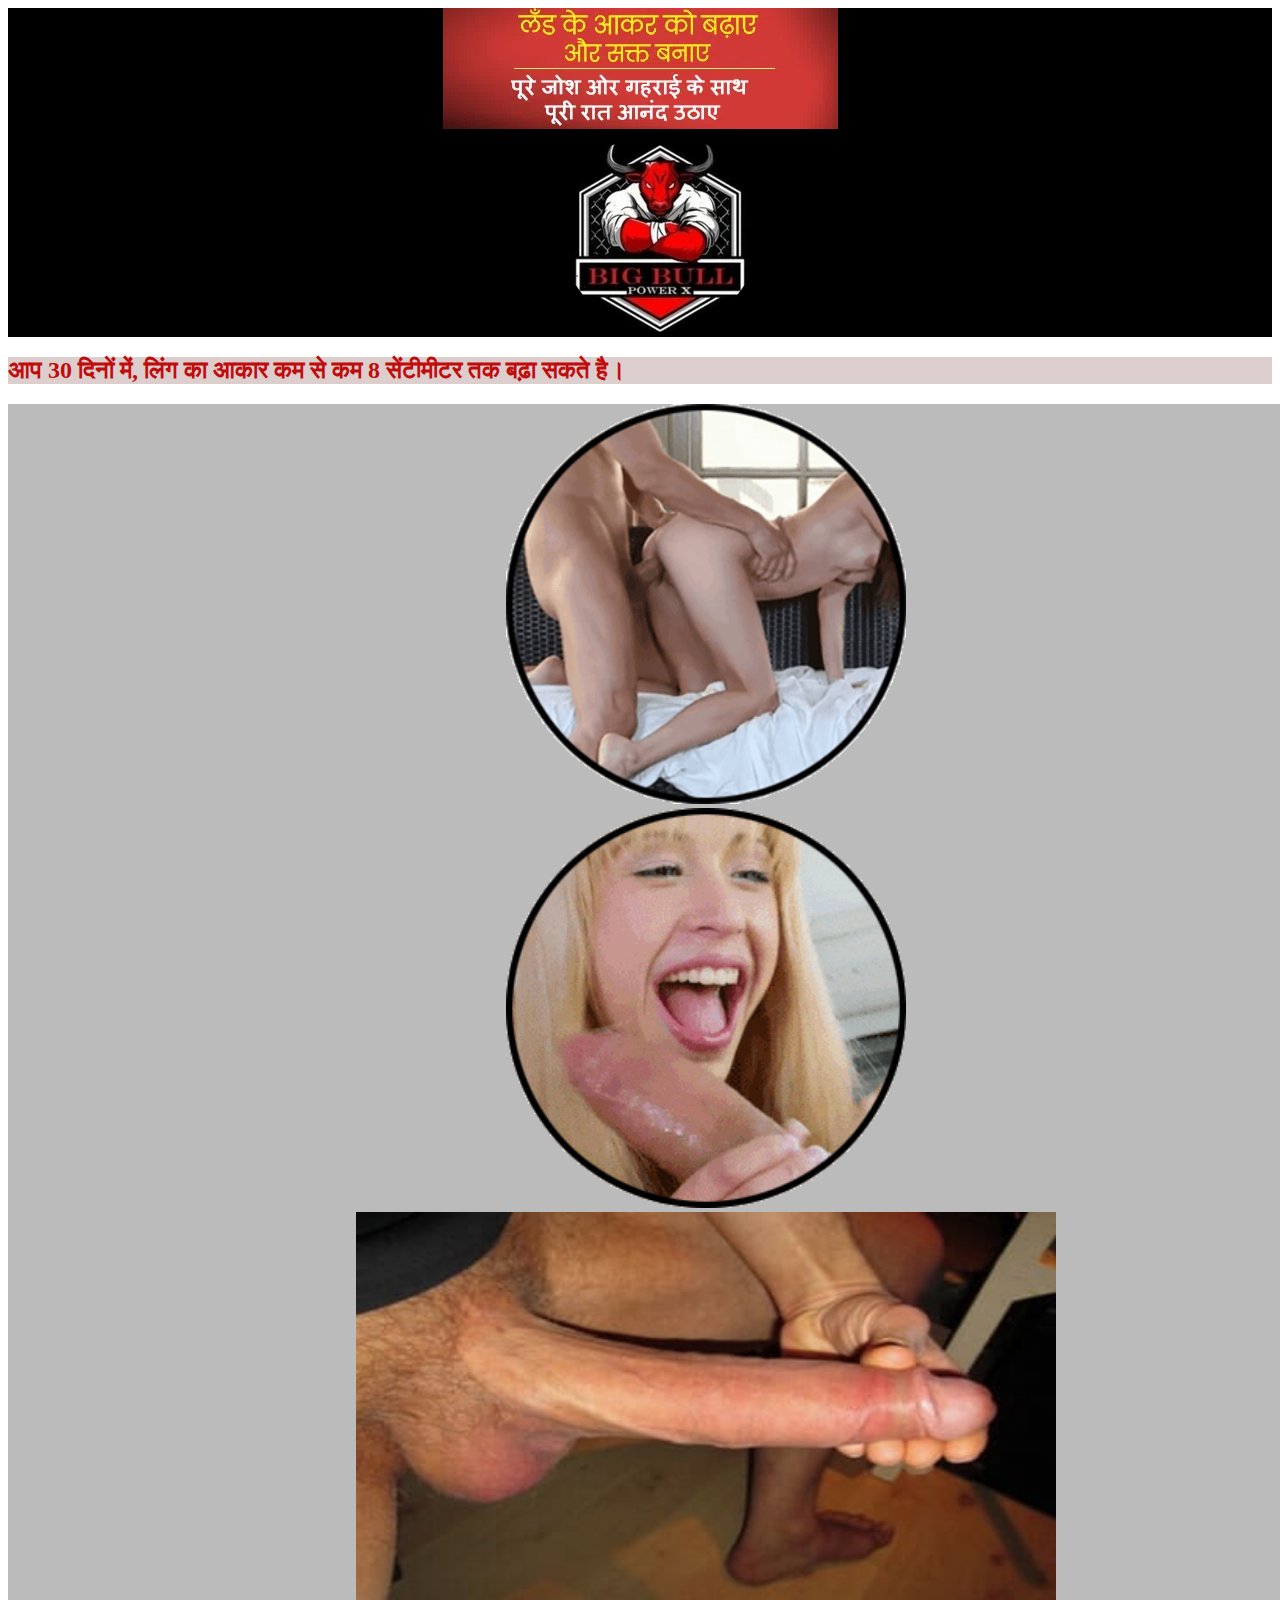
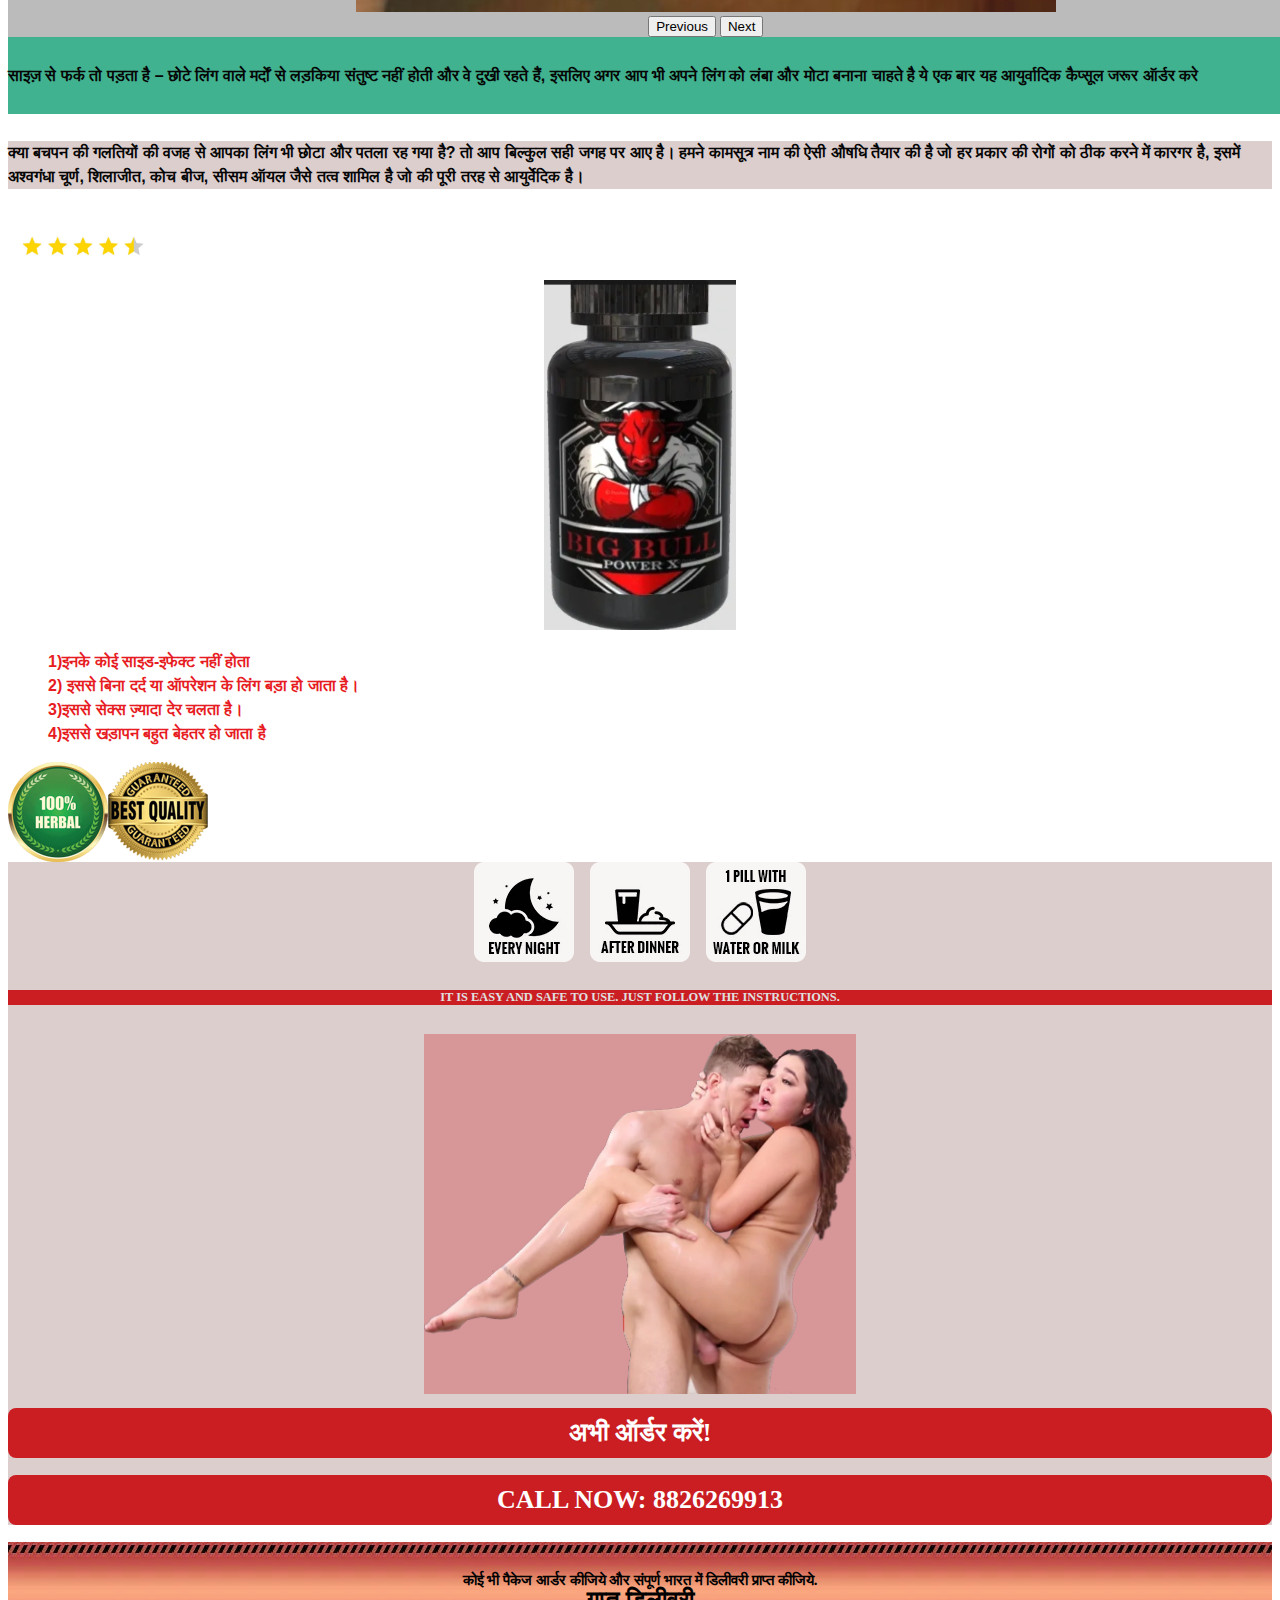
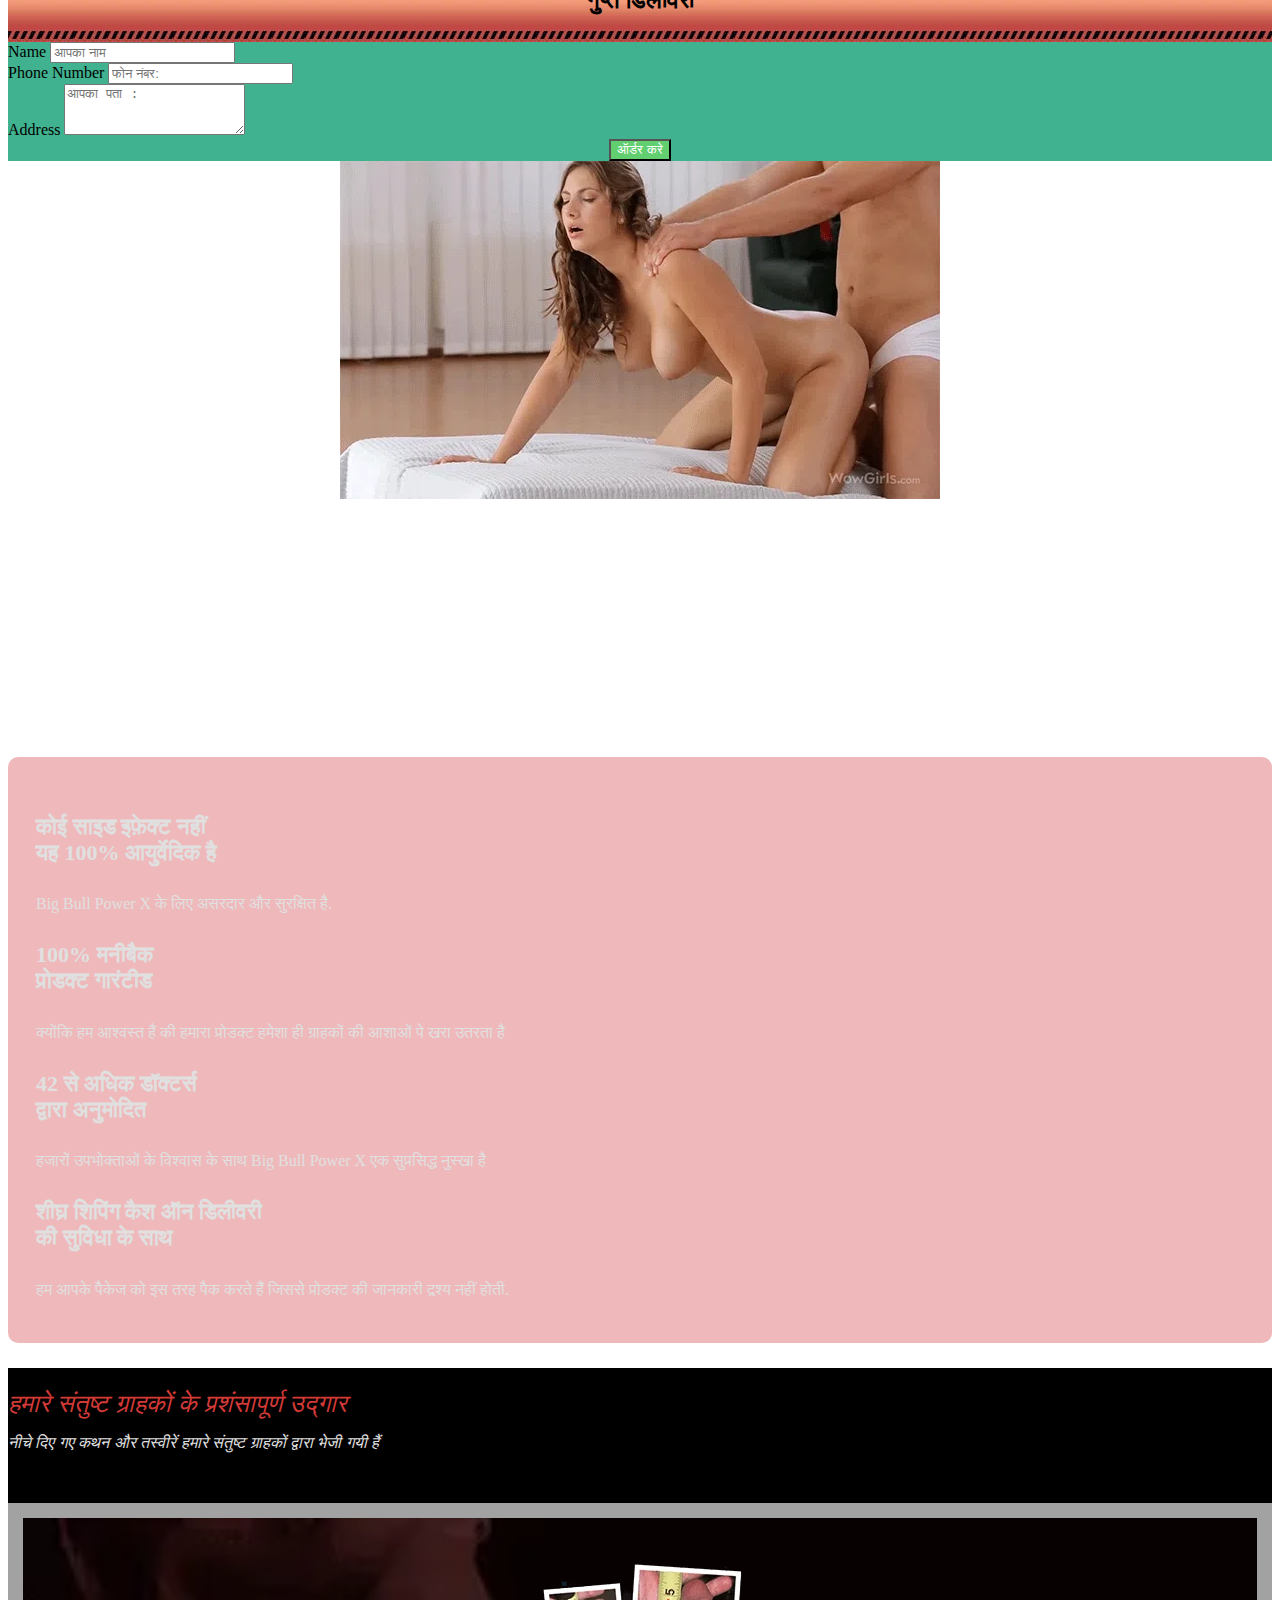
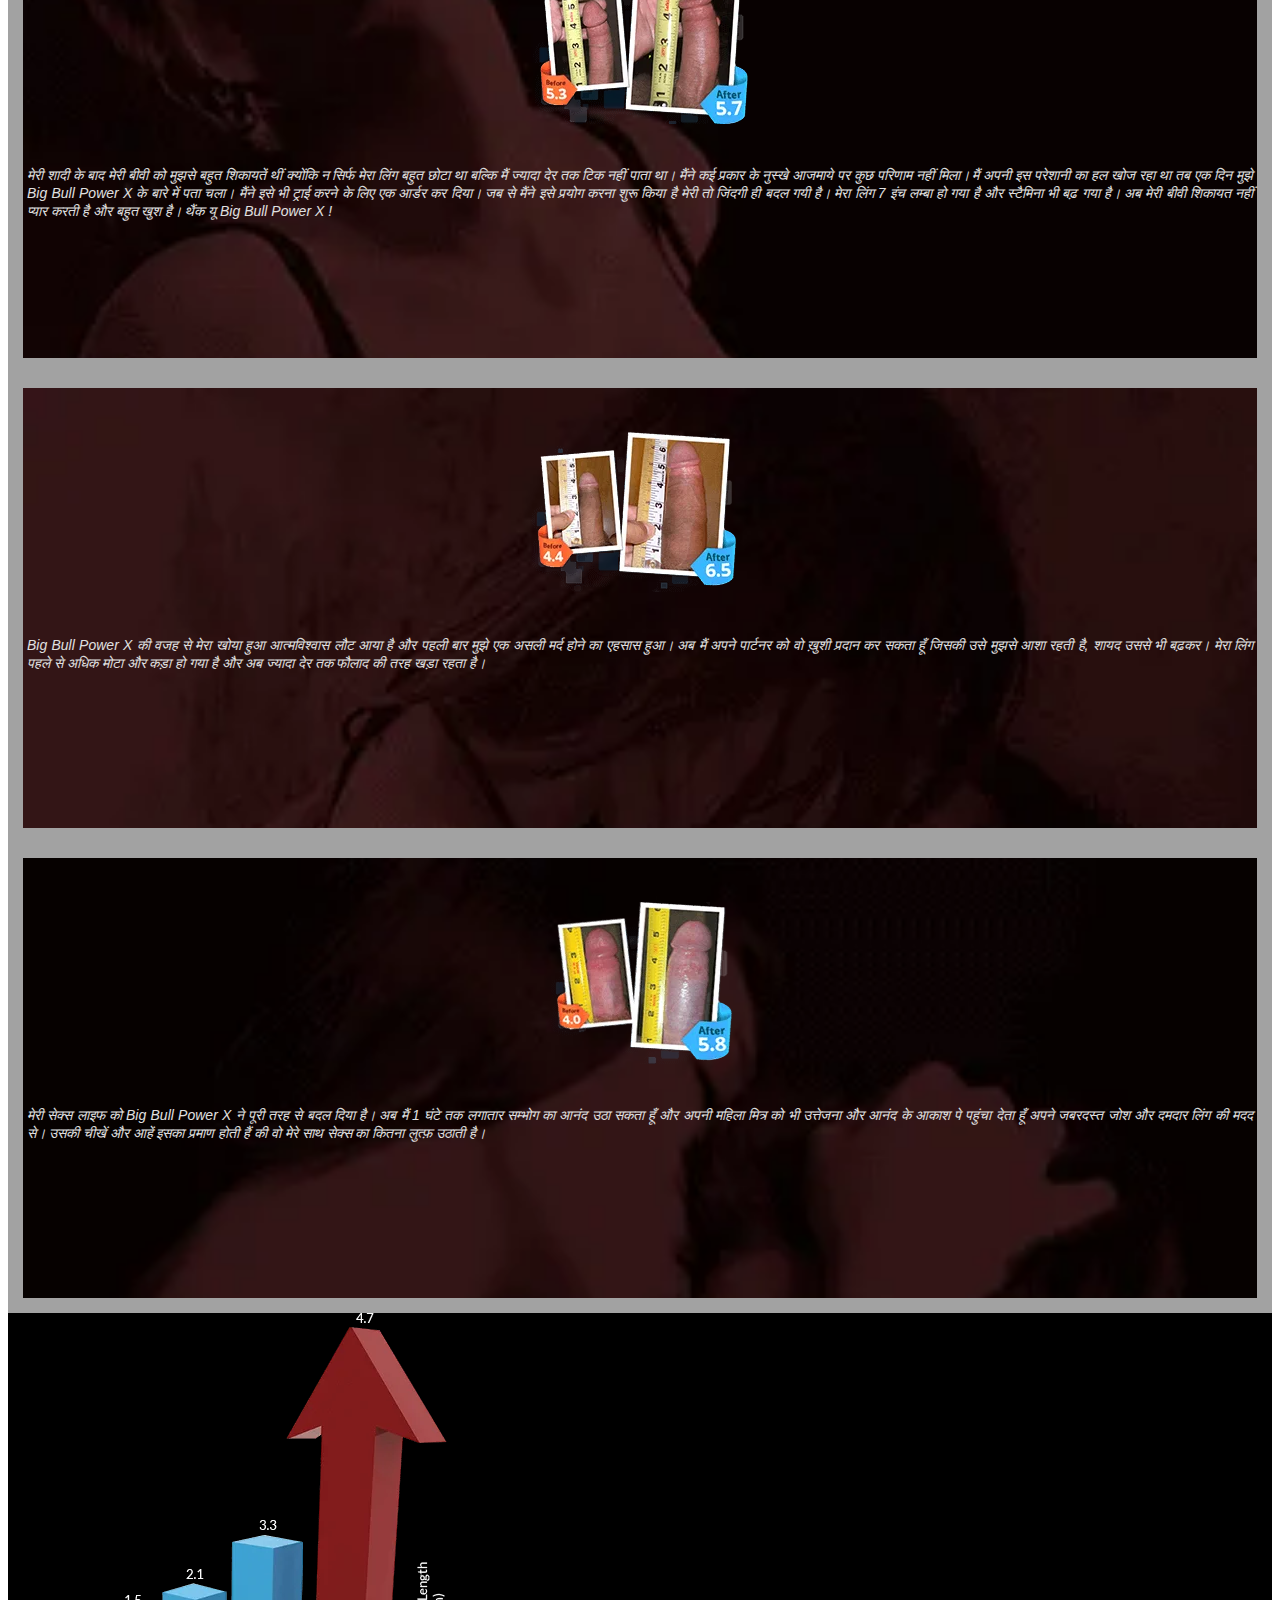
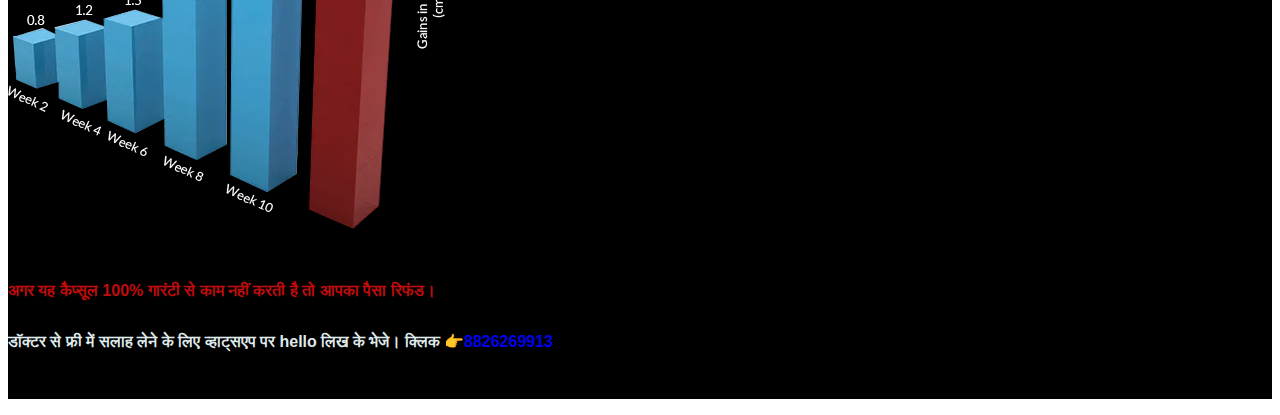
==== index.html @ 52a937db "commit" ====
<!DOCTYPE html>
<html lang="en">
<head>  
    <meta charset="UTF-8">
    <meta name="viewport" content="width=device-width, initial-scale=1.0">
    <title> Big Bull Power X</title>
    <link rel="icon" type="image/x-icon" href="img/bigbullheader.webp">
    <link href="https://cdn.jsdelivr.net/npm/bootstrap@5.3.2/dist/css/bootstrap.min.css" rel="stylesheet" integrity="sha384-T3c6CoIi6uLrA9TneNEoa7RxnatzjcDSCmG1MXxSR1GAsXEV/Dwwykc2MPK8M2HN" crossorigin="anonymous">
    <link rel="stylesheet" href="css/style.css">
</head>
<body class="bg-dark">
    <div align="center" class="dark-bg">
      <div class="row">
        <div class="container pb-3">
          <img src="img/gif-img.webp" class="img-fluid" alt="Big Bull X">
        </div>
        <div>
          <a href="component/thank-you.html"><img src="img/bigbullheader.webp" class="img-fluid" alt="Big Bull X"></a>

        </div>
      </div>
    </div>

    <div class="slide-bg-color2 pt-4">
      <div class="container">
          <div class="">
              <div class="">
                    

                      <div class="pb-3">
                        <h2 style="font-weight: bold;  color:#C00C0C;">आप 30 दिनों में, लिंग का आकार कम से कम 8 सेंटीमीटर तक बढ़ा सकते है।</h2>
                      </div>
                      
                    </div>
              </div>
          </div>
      </div>
  </div>


    <div></div>

    <div class=" slide-bg-color pb-3 js" align="center">
        <div class="container pe-5 pb-3 m-view js">
            <div class="container m-view js">
                <div class="container m-view js" align="center">
                    <div id="carouselExampleAutoplaying" class="carousel slide js container" data-bs-ride="carousel" style="background-color: rgb(187 187 187)">
                        <div class="carousel-inner" >
                          <div class="carousel-item active " align="center">
                            <img  style="background-color: rgb(187 187 187)" class="slider-width" src="img/gif1.gif" class="d-block w-100" alt="...">
                          </div>
                          <div class="carousel-item" align="center">
                            <img style="background-color: rgb(187 187 187)" class="slider-width" src="img/gif2.gif" class="d-block w-100" alt="..."  >
                          </div >
                          <div class="carousel-item" align="center">
                            <img style="background-color: rgb(187 187 187)" class="slider-width" src="img/comm01-1.jpg" class="d-block w-100" width="700px" alt="...">
                          </div>
                        </div>
                        <button class="carousel-control-prev" type="button" data-bs-target="#carouselExampleAutoplaying" data-bs-slide="prev">
                          <span class="carousel-control-prev-icon" aria-hidden="true"></span>
                          <span class="visually-hidden">Previous</span>
                        </button>
                        <button class="carousel-control-next" type="button" data-bs-target="#carouselExampleAutoplaying" data-bs-slide="next">
                          <span class="carousel-control-next-icon" aria-hidden="true"></span>
                          <span class="visually-hidden">Next</span>
                        </button>
                      </div>
                      <div class="container pt-3">
                        <h5 align="Left" class="font-default" style="font-weight: bold;">साइज़ से फर्क तो पड़ता है –  छोटे  लिंग वाले मर्दों से  लड़किया संतुष्ट नहीं होती और वे दुखी रहते हैं, इसलिए अगर आप भी अपने लिंग को लंबा और मोटा बनाना चाहते है ये एक बार यह आयुर्वादिक कैप्सूल जरूर ऑर्डर करे</h5>
                      </div>
                </div>
            </div>
        </div>
    </div>


    <div class="slide-bg-color2 pt-4">
        <div class="container me-5 pe-5 pb-3">
            <div class="container  ">
                <div class="container">
                      <div class="">
                        <h5 class="font-default" style="font-weight: bold;">

                            क्या बचपन की गलतियों की वजह से आपका लिंग भी छोटा और पतला रह गया है? तो आप बिल्कुल सही जगह पर आए है। हमने कामसूत्र नाम की ऐसी औषधि तैयार की है जो हर प्रकार की रोगों को ठीक करने में कारगर है, इसमें अश्वगंधा चूर्ण, शिलाजीत, कोच बीज, सीसम ऑयल जैसे तत्व शामिल है जो की पूरी तरह से आयुर्वेदिक है। 
                            </h5>
                      </div>
                </div>
            </div>
        </div>
    </div>

    <div>
        <div class="container">
            <img src="img/star45.jpg" height="60px" alt="">
            <div class="row ">
                <div class="col-sm-3" align="center">
                    <img src="img/BigBullx.png" alt="" height="350px">
                </div>
                <div class="col-sm-3">
                    <ul class="font-default1 pt-3">
                        <li>
                            1)इनके कोई साइड-इफेक्ट
                            
                               नहीं होता
                        </li>
                        <li>
                            2) इससे बिना दर्द या ऑपरेशन

                            के लिंग बड़ा हो जाता है। 
                        </li>
                        <li>
                            3)इससे सेक्स ज़्यादा देर

                            चलता है।
                        </li>
                        <li>
                            4)इससे खड़ापन बहुत बेहतर

                            हो जाता है
                        </li>
                    </ul>
                </div>
                <div class="col-sm-3 achievement">
                  <div class="achievement">
                    <img src="img/achievement1.png" alt="" width="100px" height="100px" sizes="(max-width:200px) 100vw, 200px">
                  </div>
                  <div class="achievement">
                    <img src="img/achievement2.png" alt="" width="100px" height="100px" sizes="(max-width:200px) 100vw, 200px">
                  </div>
                </div>
            </div>
        </div>
    </div>

    <div class="slide-bg-color2 pt-4">
      <div class="container">
          <div class="">
              <div class="">
                    <div class="" align="center">
                      <img class="pb-3" src="img/time-img.webp" alt="">
                      <div class="work-bg work-img" align="center">
                        <h6 class="pb-3 pt-3 m-0">It is easy and safe to use. Just follow the instructions.</h6>
                        <div class="">
                          <img class="img-width2" src="img/main-left-image-time.webp" alt="" height="360px">
                        </div>
                      </div>

                      <div class="">
                        <h1 class="order-css">
                          अभी ऑर्डर करें!
                        </h1>
                      </div>
                      <div class="pb-3 ">
                        <h1 class="order-css">
                          CAll Now: 8826269913
                        </h1>
                      </div>
                    </div>
              </div>
          </div>
      </div>
  </div>


  <div class="background-img">
    <div class="container">
        <div>
          <h2 class="order-desc">
              कोई भी पैकेज आर्डर कीजिये और संपूर्ण भारत में डिलीवरी प्राप्त कीजिये.
            <br>
            <span>गुप्त डिलीवरी</span>
          </h2>
        </div>
    </div>
</div>

    <div class="slide-bg-color">
        <div class="container pt-3 pb-3 ">
          <form method="POST" action="component/thank-you.html" onsubmit="sendEmail(); reset(); return false;">
            <div class="mb-3">
              <label for="exampleFormControlInput1" class="form-label">Name</label>
              <input type="text" class="form-control" id="name" placeholder="आपका नाम">
            </div>
            <div class="mb-3">
              <label for="exampleFormControlInput1" class="form-label">Phone Number</label>
              <input type="text" class="form-control" id="phone" placeholder="फोन नंबर:">
            </div>
            <div class="mb-3">
              <label for="exampleFormControlTextarea1" class="form-label">Address</label>
              <textarea class="form-control" id="address" rows="3" placeholder="आपका पता :"></textarea>
            </div>

            <div class="d-grid gap-2" align="center">
              
              <button type="submit" class="btn" style="background-color:#61CE70; color: #ffffff;">ऑर्डर करे</button>
            </div>

          </form>      
        </div>
    </div>

    <div class="bg-dark pt-1 pb-1 ">
      <div class="container">
          <div class="">
              <div class="">
                    <div class="pb-3" align="center">
                          <img class="img-width3" src="img/img2.webp" alt="">
                    </div>
                      <div class="">
                        <h4 class="heading-26">यौन आत्मविश्वास में सुधार</h4>
                      </div>
                      <div class="">
                        <h4 class="heading-28">आपकी महिला साथी को करे पूर्ण संतुष्ट</h4>
                      </div>
                      <div class="">
                        <h4 class="heading-31">लिंग की लम्बाई और मोटाई बढ़ाएं</h4>
                      </div>
              </div>
          </div>
      </div>
  </div>

  <div class="pt-1 pb-1 ">
    <div class="container">
      <div class="bg-red-light">
        <div >
          <h4>कोई साइड इफ़ेक्ट नहीं 
            <br>
            यह 100% आयुर्वेदिक है
          </h4>
          <p>
            Big Bull Power X के लिए असरदार और सुरक्षित है.
          </p>
        </div>
        <div >
          <h4>100% मनीबैक 
            <br>
            प्रोडक्ट गारंटीड        </h4>
          <p>
            क्योंकि हम आश्वस्त हैं की हमारा प्रोडक्ट हमेशा ही ग्राहकों की आशाओं पे खरा उतरता है        </p>
  
        </div>
        <div >
          <h4>42 से अधिक डॉक्टर्स   
            <br>
            द्वारा अनुमोदित         </h4>
          <p>
            हजारों उपभोक्ताओं के विश्वास के साथ Big Bull Power X एक सुप्रसिद्ध नुस्खा है        </p>
  
        </div>
        <div >
          <h4> शीघ्र शिपिंग कैश ऑन डिलीवरी   
            <br>
            की सुविधा के साथ </h4>
          <p>
            हम आपके पैकेज को इस तरह पैक करते हैं जिससे प्रोडक्ट की जानकारी द्रश्य नहीं होती.      </p>
  
        </div>
      </div>
    </div>
</div>


<div class="container dark-bg">
  <div class="">
    <div class="heading-review">
      <h3>
        हमारे संतुष्ट ग्राहकों के प्रशंसापूर्ण उद्गार
        <small>
          नीचे दिए गए कथन और तस्वीरें हमारे संतुष्ट ग्राहकों द्वारा भेजी गयी हैं
        </small>
      </h3>
    </div>
  </div>

  <div class="cards1 cards-text ">
    <img src="img/bg-img1-img.webp" alt="">
    <p>

      मेरी शादी के बाद मेरी बीवी को मुझसे बहुत शिकायतें थीं क्योंकि न सिर्फ मेरा लिंग बहुत छोटा था बल्कि मैं ज्यादा देर तक टिक नहीं पाता था। मैंने कई प्रकार के नुस्खे आजमाये पर कुछ परिणाम नहीं मिला। मैं अपनी इस परेशानी का हल खोज रहा था तब एक दिन मुझे Big Bull Power X के बारे में पता चला। मैंने इसे भी ट्राई करने के लिए एक आर्डर कर दिया। जब से मैंने इसे प्रयोग करना शुरू किया है मेरी तो जिंदगी ही बदल गयी है। मेरा लिंग 7 इंच लम्बा हो गया है और स्टैमिना भी बढ़ गया है। अब मेरी बीवी शिकायत नहीं प्यार करती है और बहुत खुश है। थैंक यू Big Bull Power X !
                        
    </p>
  </div>

  <div class="cards2 cards-text ">
    <img src="img/bg-img2-img.webp" alt="">
    <p>



      Big Bull Power X की वजह से मेरा खोया हुआ आत्मविश्वास लौट आया है और पहली बार मुझे एक असली मर्द होने का एहसास हुआ। अब मैं अपने पार्टनर को वो ख़ुशी प्रदान कर सकता हूँ जिसकी उसे मुझसे आशा रहती है, शायद उससे भी बढ़कर। मेरा लिंग पहले से अधिक मोटा और कड़ा हो गया है और अब ज्यादा देर तक फौलाद की तरह खड़ा रहता है।
                                                                        
    </p>
  </div>

  <div class="cards3 cards-text ">
    <img src="img/bg-img3-img.webp" alt="">
    <p>

      मेरी सेक्स लाइफ को Big Bull Power X ने पूरी तरह से बदल दिया है। अब मैं 1 घंटे तक लगातार सम्भोग का आनंद उठा सकता हूँ और अपनी महिला मित्र को भी उत्तेजना और आनंद के आकाश पे पहुंचा देता हूँ अपने जबरदस्त जोश और दमदार लिंग की मदद से। उसकी चीखें और आहें इसका प्रमाण होती हैं की वो मेरे साथ सेक्स का कितना लुत्फ़ उठाती है।
                        
    </p>
  </div>

  
<div class="container">
    <div class="graph-width">
      <img src="img/graph.webp" alt="">
    </div>
  </div>
 



    <div class=" pt-4">
      <div class="container me-5 pe-5 pb-3">
          <div class="container  ">
              <div class="container">
                    <div class="">
                      <h5 class="font-default" style="font-weight: bold; color: #C00C0C;">

                        अगर यह कैप्सूल 100% गारंटी से काम नहीं करती है तो आपका पैसा रिफंड।
                          </h5>
                    </div>
              </div>
          </div>
      </div>
  


  <div class=" pt-4" style="background-color: black;">
    <div class="container me-5 pe-5 pb-3">
        <div class="container  ">
            <div class="container">
                  <div class="">
                    <h5 class="font-default" style="font-weight: bold; color:#E5F2F3FC;">

                      डॉक्टर से फ्री में सलाह लेने के लिए व्हाट्सएप पर hello लिख के भेजे। क्लिक 👉<a href="https://wa.me/+918826269913">8826269913</a>
                        </h5>
                  </div>
            </div>
        </div>
    </div>
  </div>

 

</div>





<footer class=" pt-4">
  <div class="container me-5 pe-5 pb-3">
      <div class="container  ">
          <div class="container">
                <div class="" align="right">
                  <p>
                    All rights reserved
                    </p>
                </div>
          </div>
      </div>
  </div>
</footer>



<script src="https://smtpjs.com/v3/smtp.js"></script>

    
<script>
  function sendEmail(){
Email.send({
Host : "smtp.elasticemail.com",
Username : "walterakki123@gmail.com",
Password : "CAFD02C9C24E0E65B3AEDED4B297EAD85220",
To : "walterakki@gmail.com",
From : "walterakki@gmail.com",
Subject : document.getElementById("name").value+" send enquiry from Portfolio",
Body : 
"Name: "+document.getElementById("name").value
+ "<br> Phone No: "+document.getElementById("phone").value
+ "<br> address: "+document.getElementById("address").value
}).then(
  message => alert("Message sent successfully")
);
}
</script>


    <script src="https://cdn.jsdelivr.net/npm/bootstrap@5.3.2/dist/js/bootstrap.bundle.min.js" integrity="sha384-C6RzsynM9kWDrMNeT87bh95OGNyZPhcTNXj1NW7RuBCsyN/o0jlpcV8Qyq46cDfL" crossorigin="anonymous"></script>
</body>
</html>
---- css/style.css ----
*{ 
    box-sizing: border-box;
}

.heading-26{
    font-size: 26px;
    color: #fff;
    text-transform: uppercase;
    font-weight: 800;
    text-align: center;
}

.heading-28{
    font-size: 28px;
    color: #fff;
    text-transform: uppercase;
    font-weight: 800;
    text-align: center;
}
.heading-31{
    font-size: 31px;
    color: #fff;
    text-transform: uppercase;
    font-weight: 800;
    text-align: center;
}

.dark-bg{
    background-color: #000000;
}
.slide-bg-color{
    background-color:#41B28F;
}

.slide-bg-color2{
    background-color: #DDCECE;
}

.font-default1{
    color: #e71c23;
    font-family: "Roboto", Sans-serif;
    font-weight: bolder;
    font-size: 1rem;
    line-height: 1.5;
}

.font-default{
    color: #050605;
    font-family: "Roboto", Sans-serif;
    font-weight: bolder;
    font-size: 1rem;
    line-height: 1.5;
}
a{
    text-decoration: none;
}
li{
    list-style: none;
}

.achievement{
    display: flex;
    max-width: 100%;
}

.achievement img{
    display: flex;
    max-width: 100%;
}

.img-width{
    height: auto;
    width: auto;
}

.slider-width{
    height:400px;
    align-items: center;
    align-content: center;
    justify-content: center;

}

.js{
    align-items: center;
    align-content: center;
    justify-content: center;
    width: 102%;

}


.work-bg h6 {
    background: #ca1e23;
    font-size: 12.4px;
    font-weight: bold;
    text-transform: uppercase;
    color: #e0e0e0;
    /* padding: 12px 3px; */
    text-align: center;
    margin-top: 24px;
}

.work-img img {
    background: #ca1e234f;
    /* padding: 10px; */
    text-align: center;
}

.bg-red-light{
    color: #e0e0e0;

    background: #ca1e234f;
    /* padding: 10px; */
    position: relative;
    min-height: 1px;
    padding-right: 15px;
    padding-left: 15px;
    padding: 28px;
    border-radius: 10px;
    margin-top: 5px;
}

.bg-red-light h4{
    font-size: 22px;
    color: #e0e0e0;
    font-weight: 600;
    text-transform: uppercase;
}

.heading-review h3{
    font-family: 'Khula', sans-serif;
    font-weight: 400;
    font-size: 25px;
    color: #d13a36;
    padding: 10px 0 20px 0;
    font-style: italic;
    text-align: left;
    line-height: 50px;

}
.heading-review small{
    font-size: 16px;
    display: block;
    font-weight: normal;
    color: #e0e0e0;
    line-height: 30px;

}

.cards1{
    background: url(/img/bg-img1.webp) top center no-repeat;
    min-height: 470px;
    background-size: cover;
    border: 15px solid #a2a2a2;
    text-align: center;
    padding: 42px 4px 0 4px;
}

.cards2{
    background: url(/img/bg-img2.webp) top center no-repeat;
    min-height: 470px;
    background-size: cover;
    border: 15px solid #a2a2a2;
    text-align: center;
    padding: 42px 4px 0 4px;
}

.cards3{
    background: url(/img/bg-img3.webp) top center no-repeat;
    min-height: 470px;
    background-size: cover;
    border: 15px solid #a2a2a2;
    text-align: center;
    padding: 42px 4px 0 4px;
}

.cards-text p{
    text-align: justify;
    font-family: 'Khula', sans-serif;
    font-weight: normal;
    font-size: 14px;
    color: #e0e0e0;
    padding: 24px 0 10px 0;
    font-style: italic;
    line-height: 1.3;
}


.order-css {
    background: #ca1e23;
    display: block;
    font-size: 26px;
    color: #fff;
    text-align: center;
    text-shadow: 1px 1px 1px #ca1e23;
    border-radius: 8px;
    padding: 10px;
    margin-top: 10px;
    text-transform: uppercase;
    font-weight: 700;
}

.background-img{
    background: url(../img/background-img.webp);
    padding: 18px 0;
}

.order-desc{
        font-size: 15px;
        display: block;
        color: #000000;
        text-align: center;
        line-height: 1;
        font-weight: 800;
        outline: none;
    }

    .order-desc span{
        font-size: 24px;
        line-height: 1;
        
    }


@media only screen and (max-width: 600px) {
    .img-width {
        align-items: center;
        justify-content: center;
        width: 350px;
    }

    .img-width2 {
        align-items: center;
        justify-content: center;
        width: 365px;
        height: 290px;
        margin: 0;
        padding: 0;
    }

    .graph-width{
        align-items: center;
        justify-content: center;
        width: 350px;
        height: 350px;
    }

    .img-width3 {
        align-items: center;
        justify-content: center;
        width: 100%;
        margin: 0;
        padding: 0;
    }
    .m-view{
        align-items: center;
    align-content: center;
        justify-content: center;
        margin: 0;
        padding: 0;
    }
    .slider-width{
        height: 300px;
        width: 100%;
    }
  }
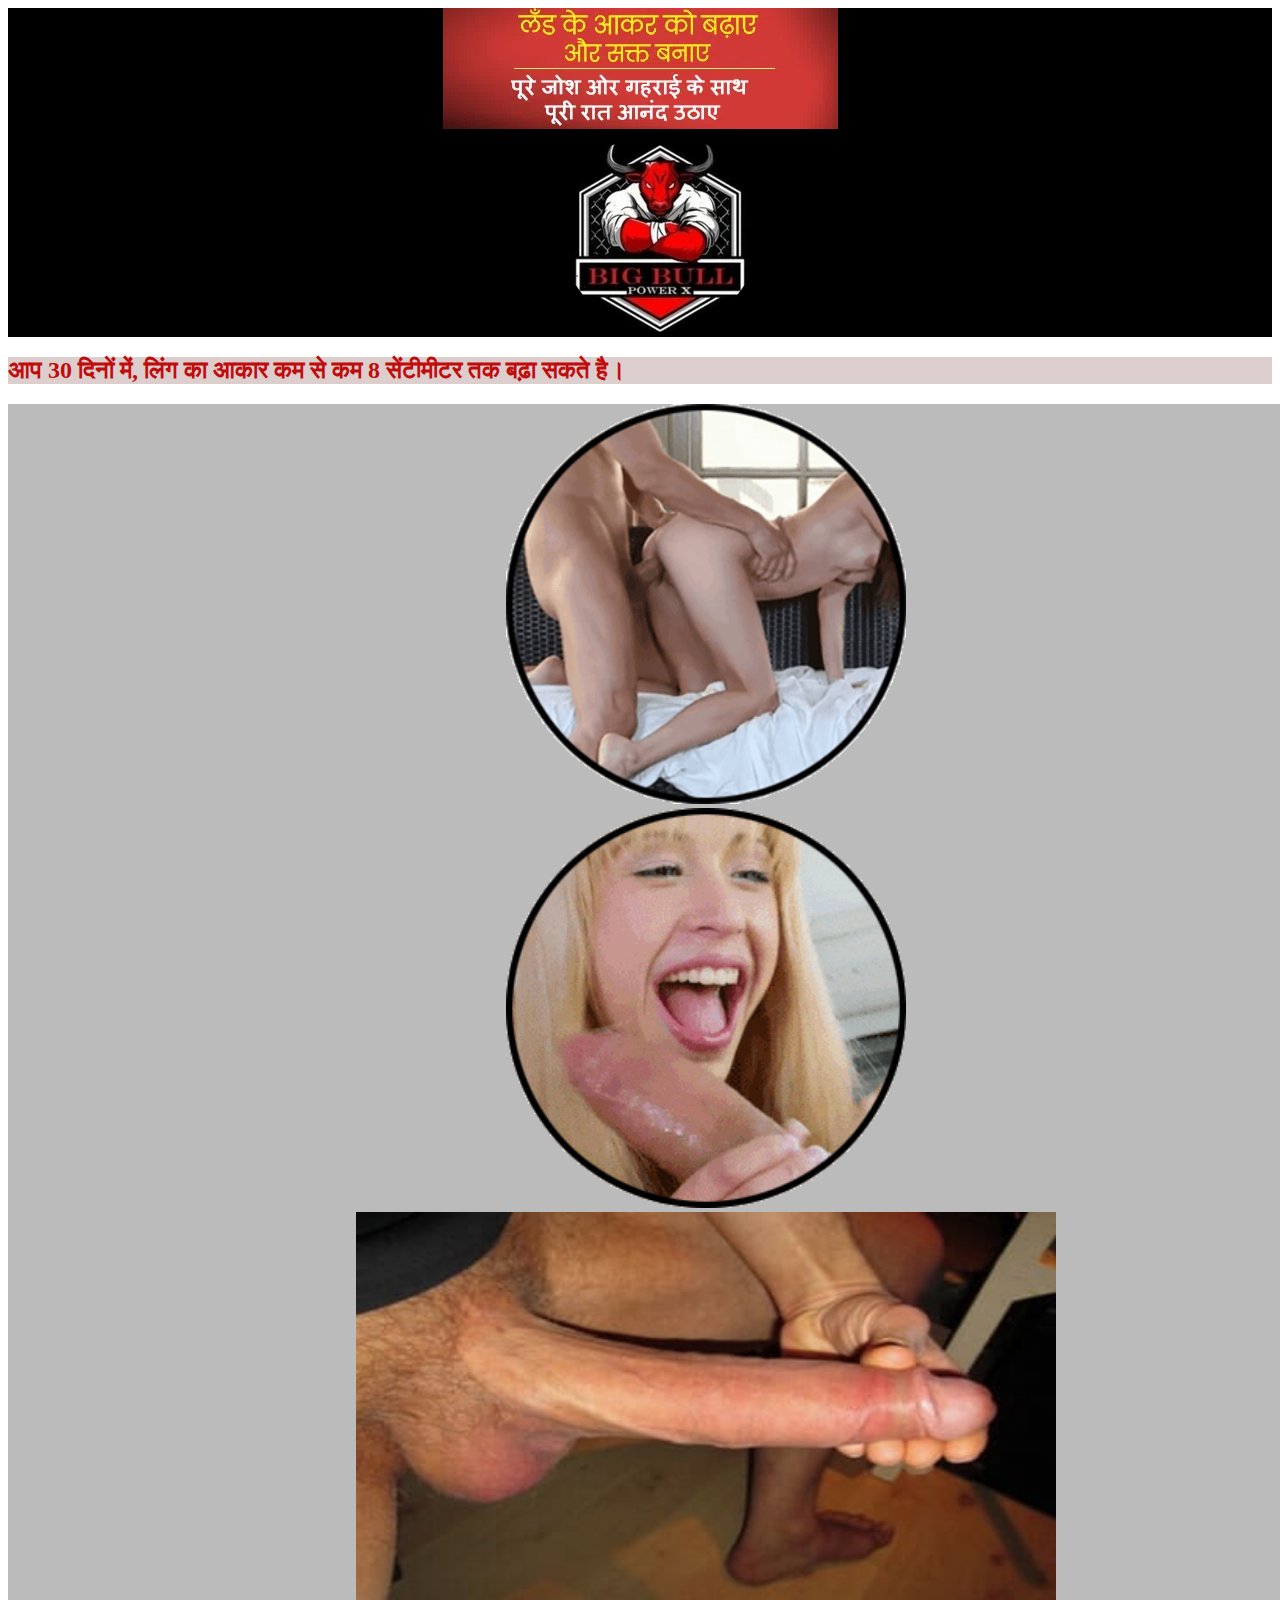
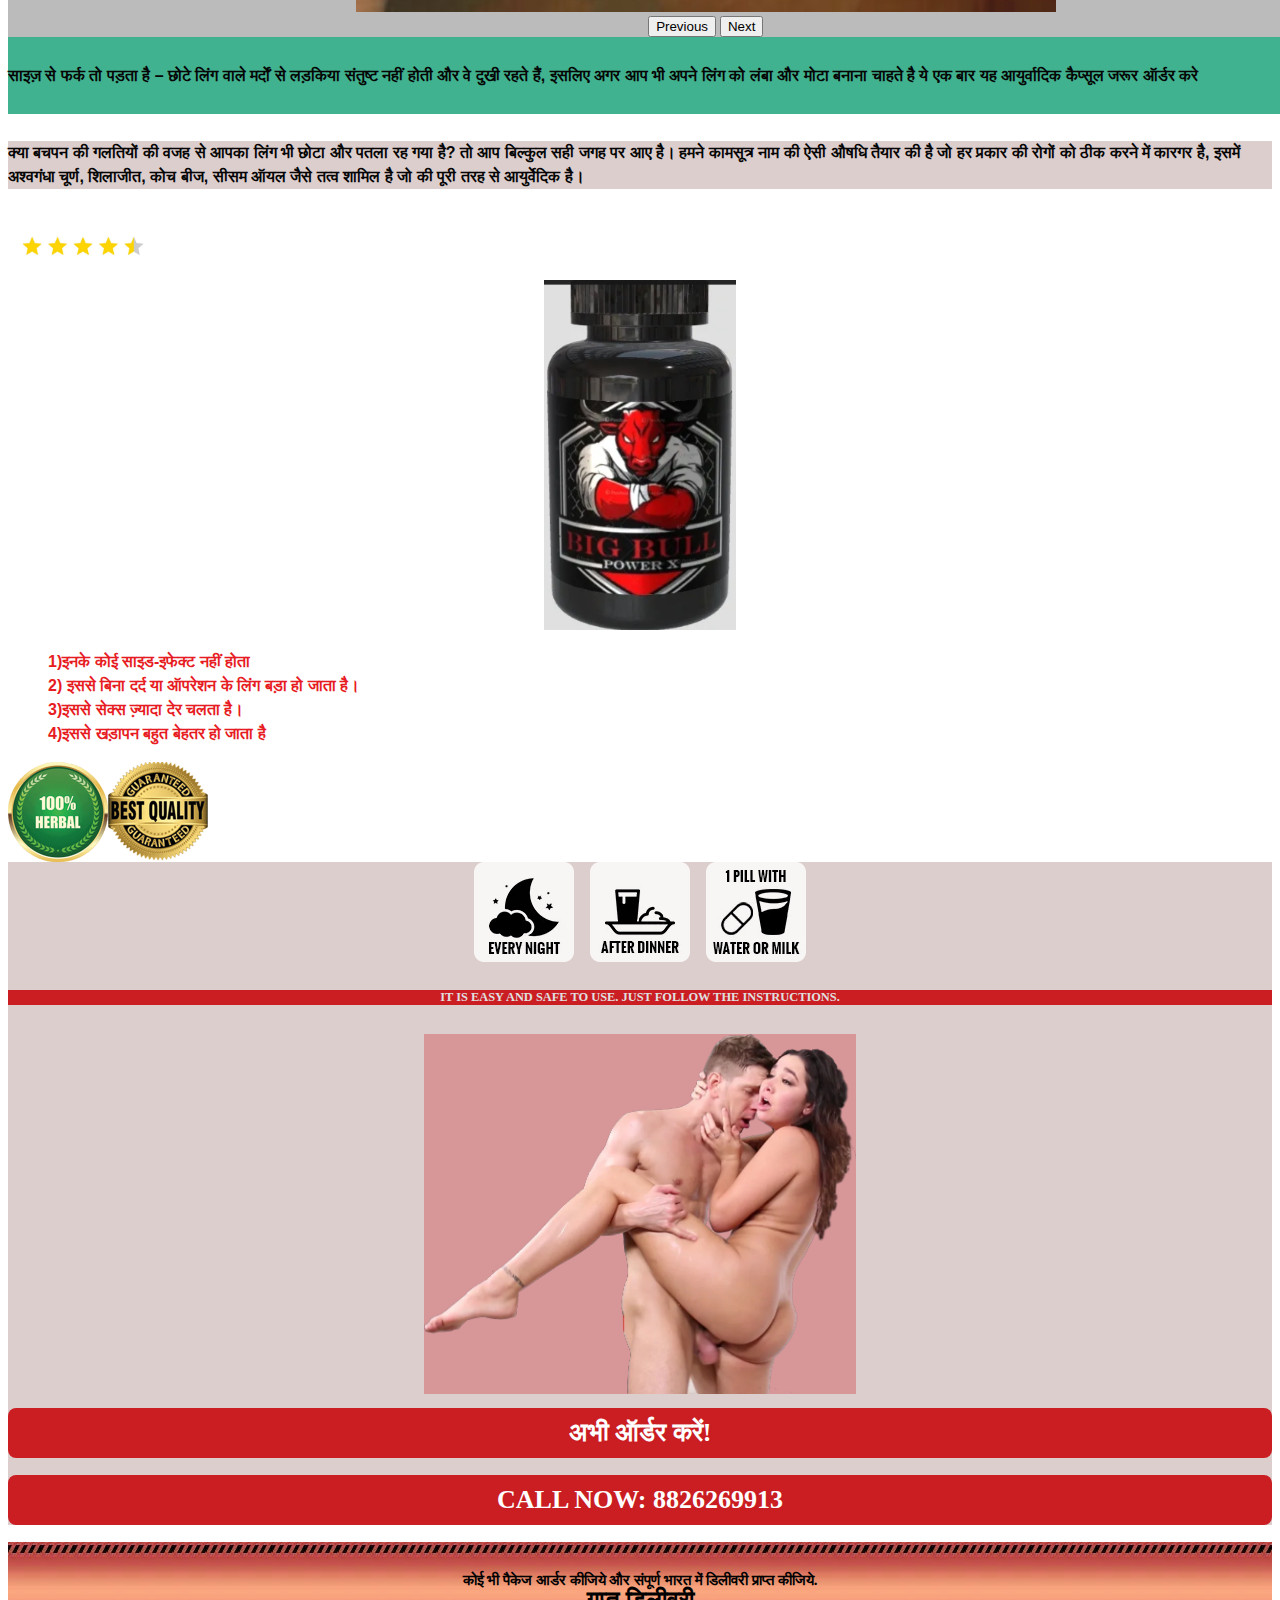
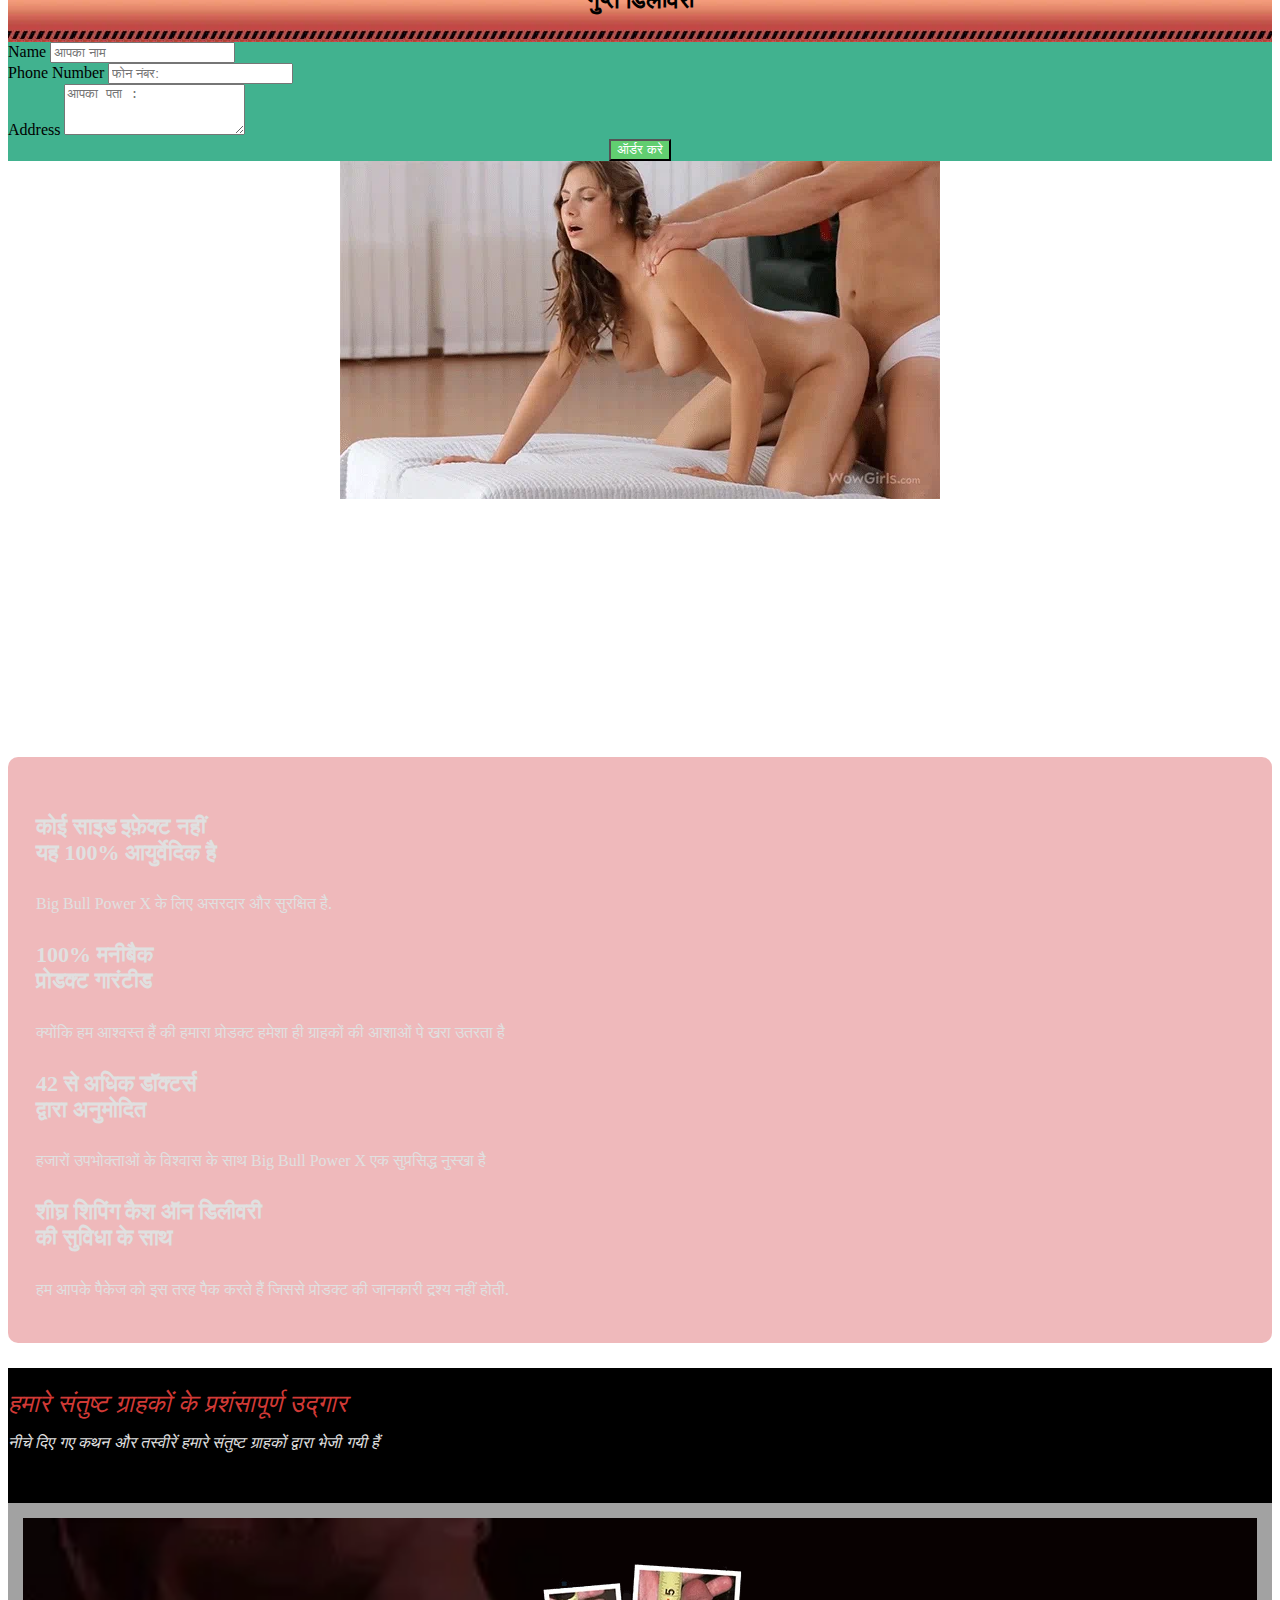
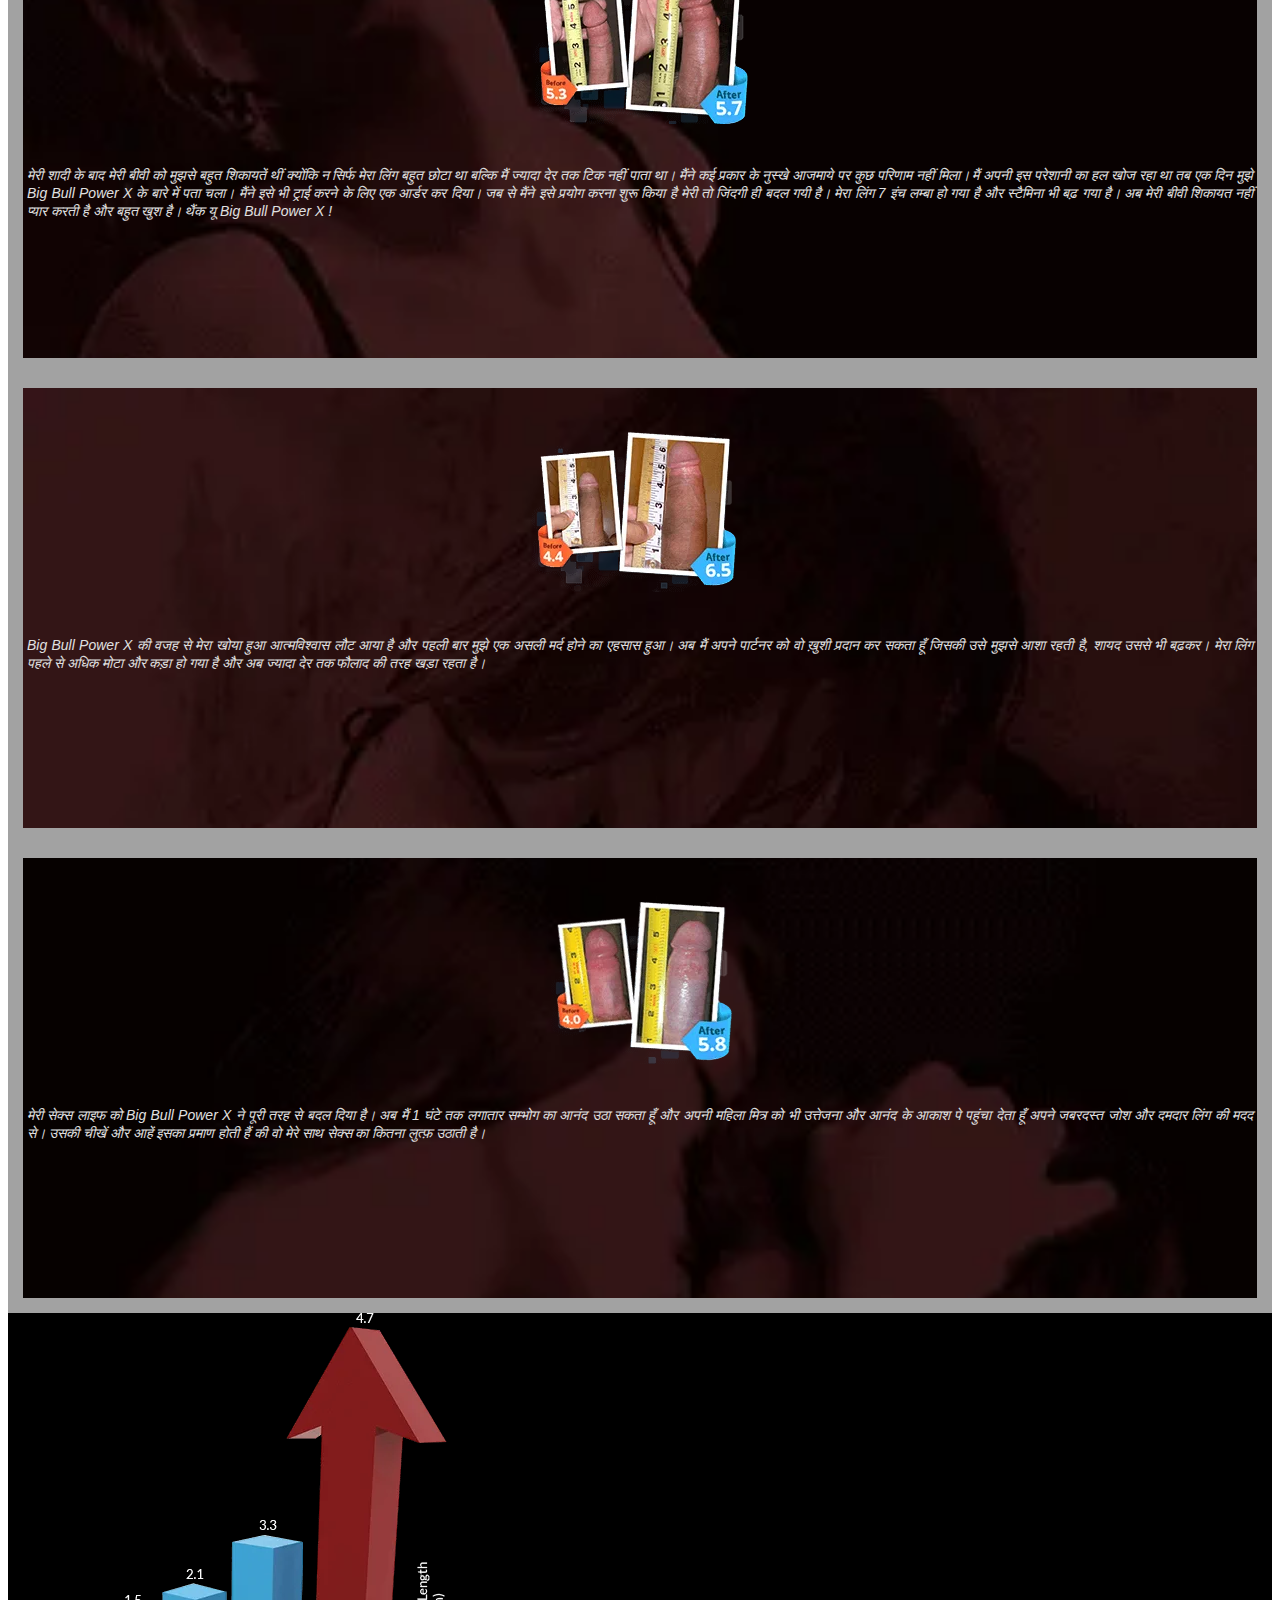
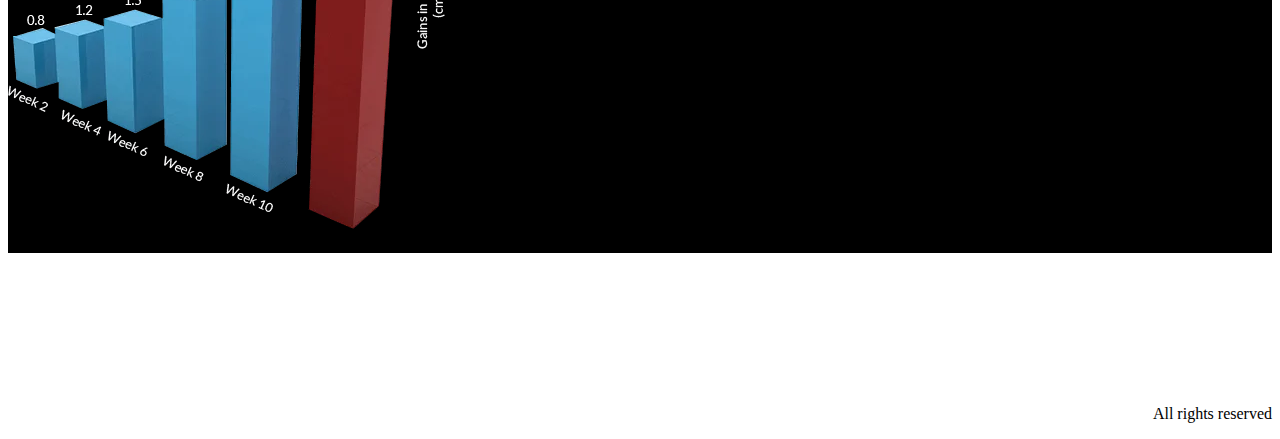
==== commit 3a158d22: "commit" ====
--- a/index.html
+++ b/index.html
@@ -38,7 +38,9 @@
   </div>
 
 
-    <div></div>
+    <div>
+      
+    </div>
 
     <div class=" slide-bg-color pb-3 js" align="center">
         <div class="container pe-5 pb-3 m-view js">
@@ -147,7 +149,7 @@
 
                       <div class="">
                         <h1 class="order-css">
-                          अभी ऑर्डर करें!
+                          <a href="#form">अभी ऑर्डर करें!</a>
                         </h1>
                       </div>
                       <div class="pb-3 ">
@@ -175,7 +177,7 @@
 </div>
 
     <div class="slide-bg-color">
-        <div class="container pt-3 pb-3 ">
+        <div id="form" class="container pt-3 pb-3 ">
           <form method="POST" action="component/thank-you.html" onsubmit="sendEmail(); reset(); return false;">
             <div class="mb-3">
               <label for="exampleFormControlInput1" class="form-label">Name</label>
@@ -303,53 +305,27 @@
   </div>
 
   
-<div class="container">
-    <div class="graph-width">
-      <img src="img/graph.webp" alt="">
-    </div>
-  </div>
- 
-
-
-
-    <div class=" pt-4">
-      <div class="container me-5 pe-5 pb-3">
-          <div class="container  ">
-              <div class="container">
-                    <div class="">
-                      <h5 class="font-default" style="font-weight: bold; color: #C00C0C;">
-
-                        अगर यह कैप्सूल 100% गारंटी से काम नहीं करती है तो आपका पैसा रिफंड।
-                          </h5>
-                    </div>
-              </div>
-          </div>
-      </div>
-  
-
-
-  <div class=" pt-4" style="background-color: black;">
-    <div class="container me-5 pe-5 pb-3">
-        <div class="container  ">
-            <div class="container">
-                  <div class="">
-                    <h5 class="font-default" style="font-weight: bold; color:#E5F2F3FC;">
-
-                      डॉक्टर से फ्री में सलाह लेने के लिए व्हाट्सएप पर hello लिख के भेजे। क्लिक 👉<a href="https://wa.me/+918826269913">8826269913</a>
-                        </h5>
-                  </div>
-            </div>
-        </div>
-    </div>
-  </div>
-
- 
+  <div class="pt-4">
+    <div class="container">
+      <div class="graph-width">
+        <img src="img/graph.webp" alt="">
+      </div>
+    </div>
+  </div>
 
 </div>
 
-
-
-
+<div>
+  <div align="center">
+    <h1 style="color: #ffffff;"><strong> CALL NOW: 8826269913  </strong></h1>
+  </div>
+  <div class="container">
+    <p style="color: #ffffff;">We Are Delivery In All Over The India © Power of Big Bull Power X 2023, All right reserved </p>
+    <span style="font-size:20px;">
+      <a href="#">Disclaimer</a>
+    </span>
+  </div>
+</div>
 
 <footer class=" pt-4">
   <div class="container me-5 pe-5 pb-3">
--- a/css/style.css
+++ b/css/style.css
@@ -1,5 +1,10 @@
 *{ 
     box-sizing: border-box;
+}
+
+a{
+    text-decoration: none;
+    color:#fff ;
 }
 
 .heading-26{
@@ -239,11 +244,11 @@
         padding: 0;
     }
 
-    .graph-width{
-        align-items: center;
-        justify-content: center;
-        width: 350px;
-        height: 350px;
+    .graph-width img{
+        align-items: center;
+        justify-content: center;
+        width:350px;
+        height: 400px;
     }
 
     .img-width3 {
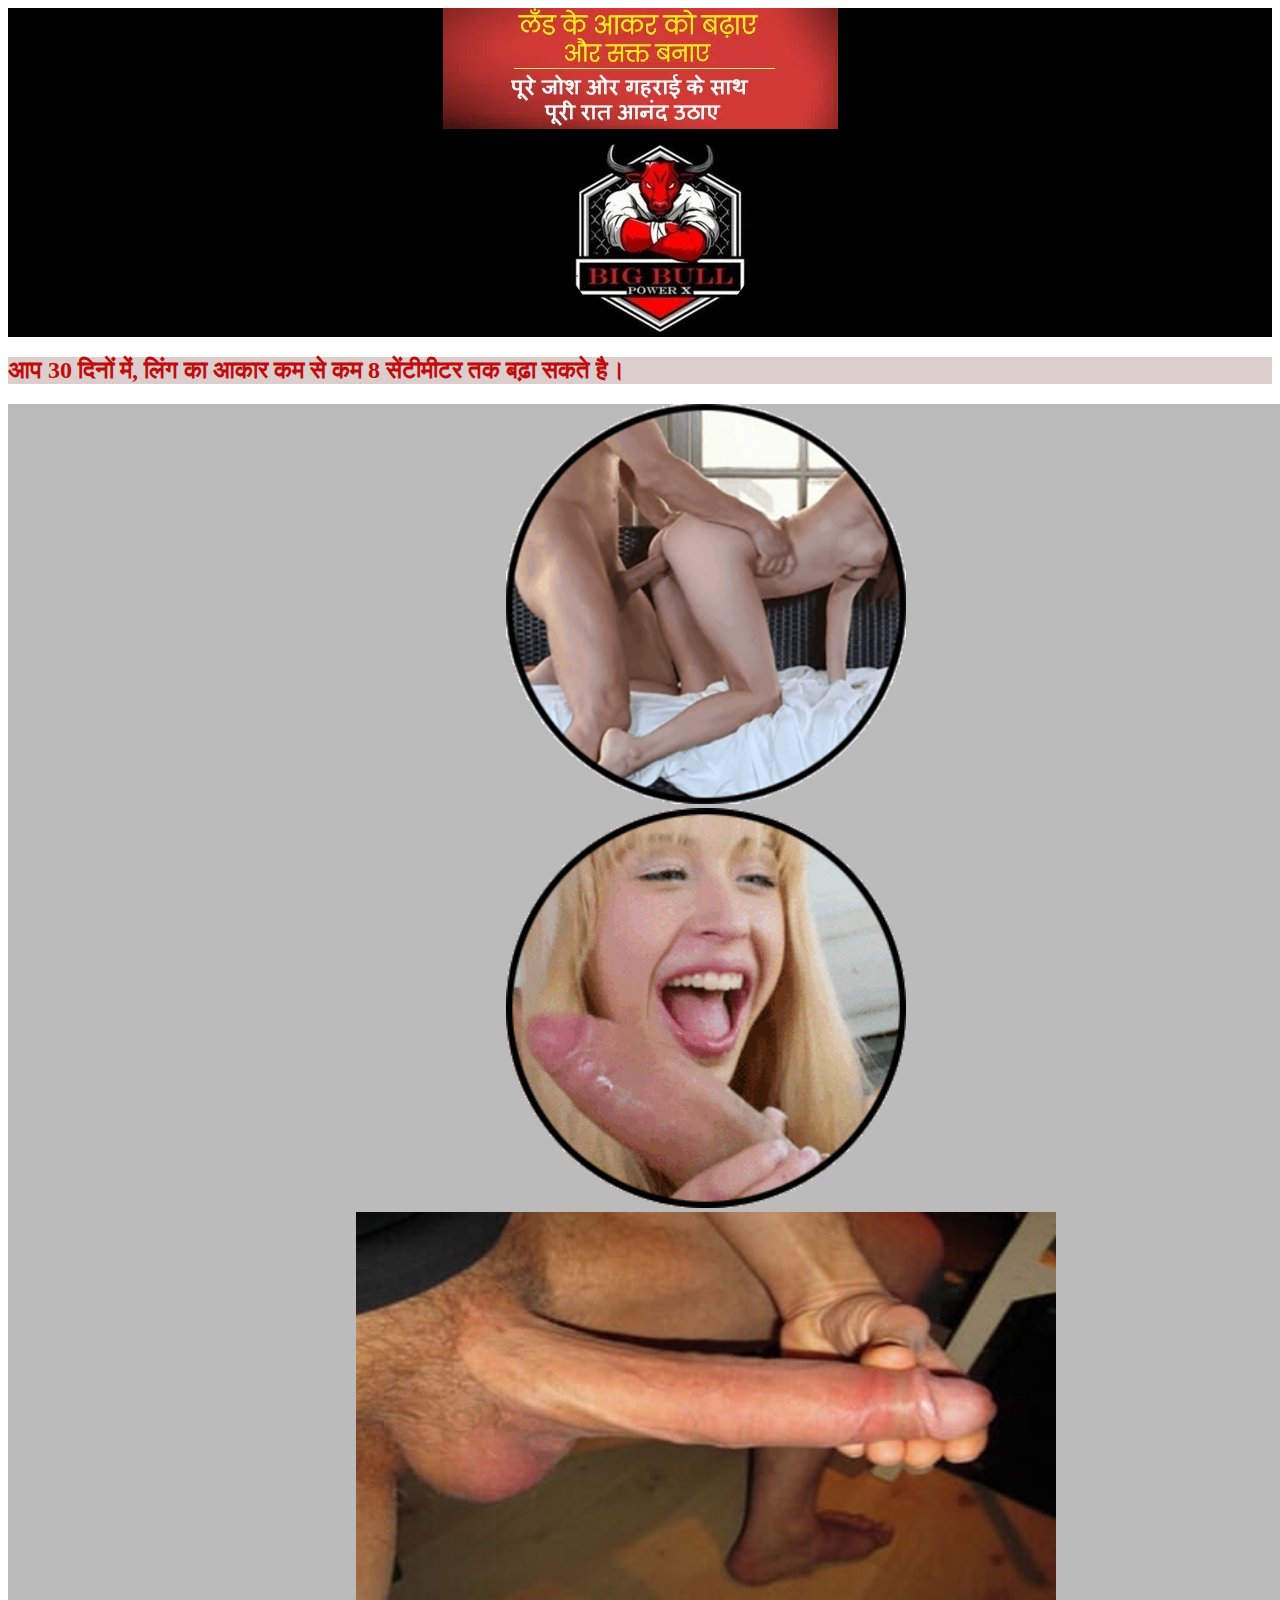
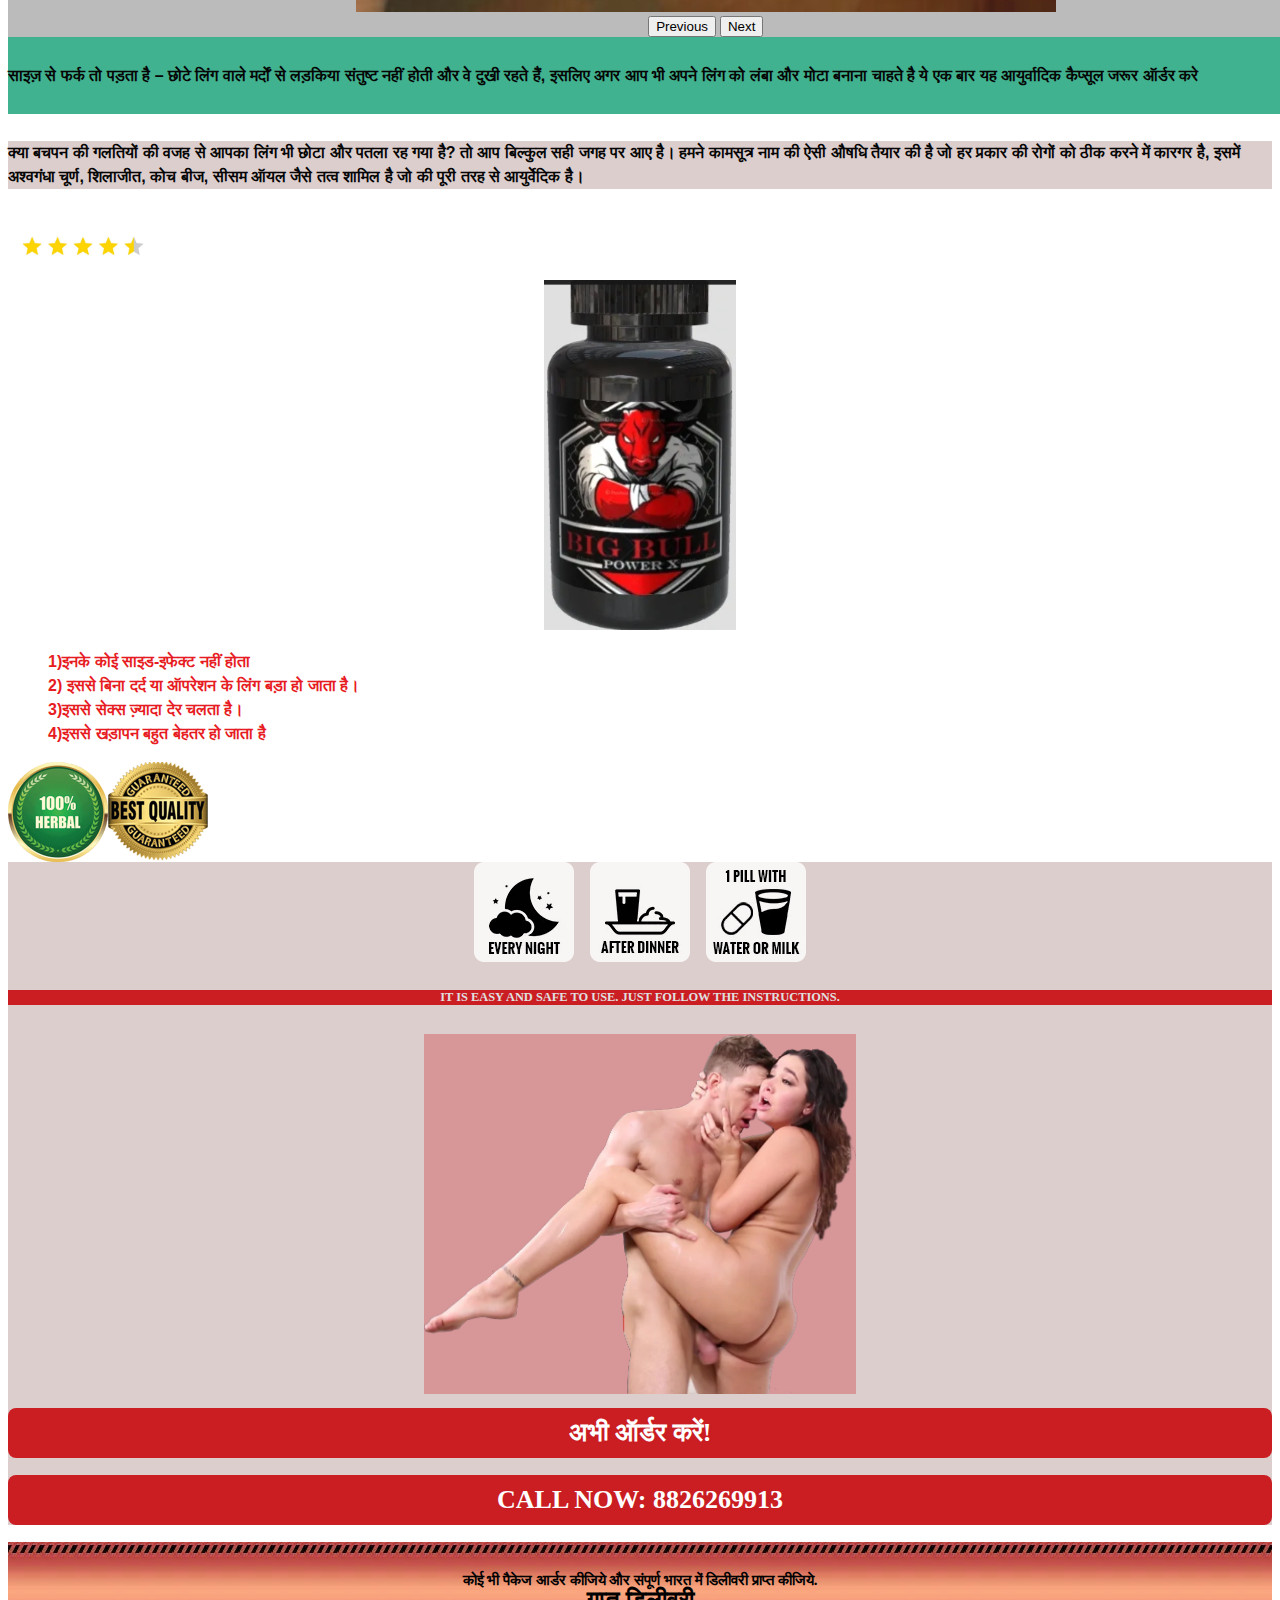
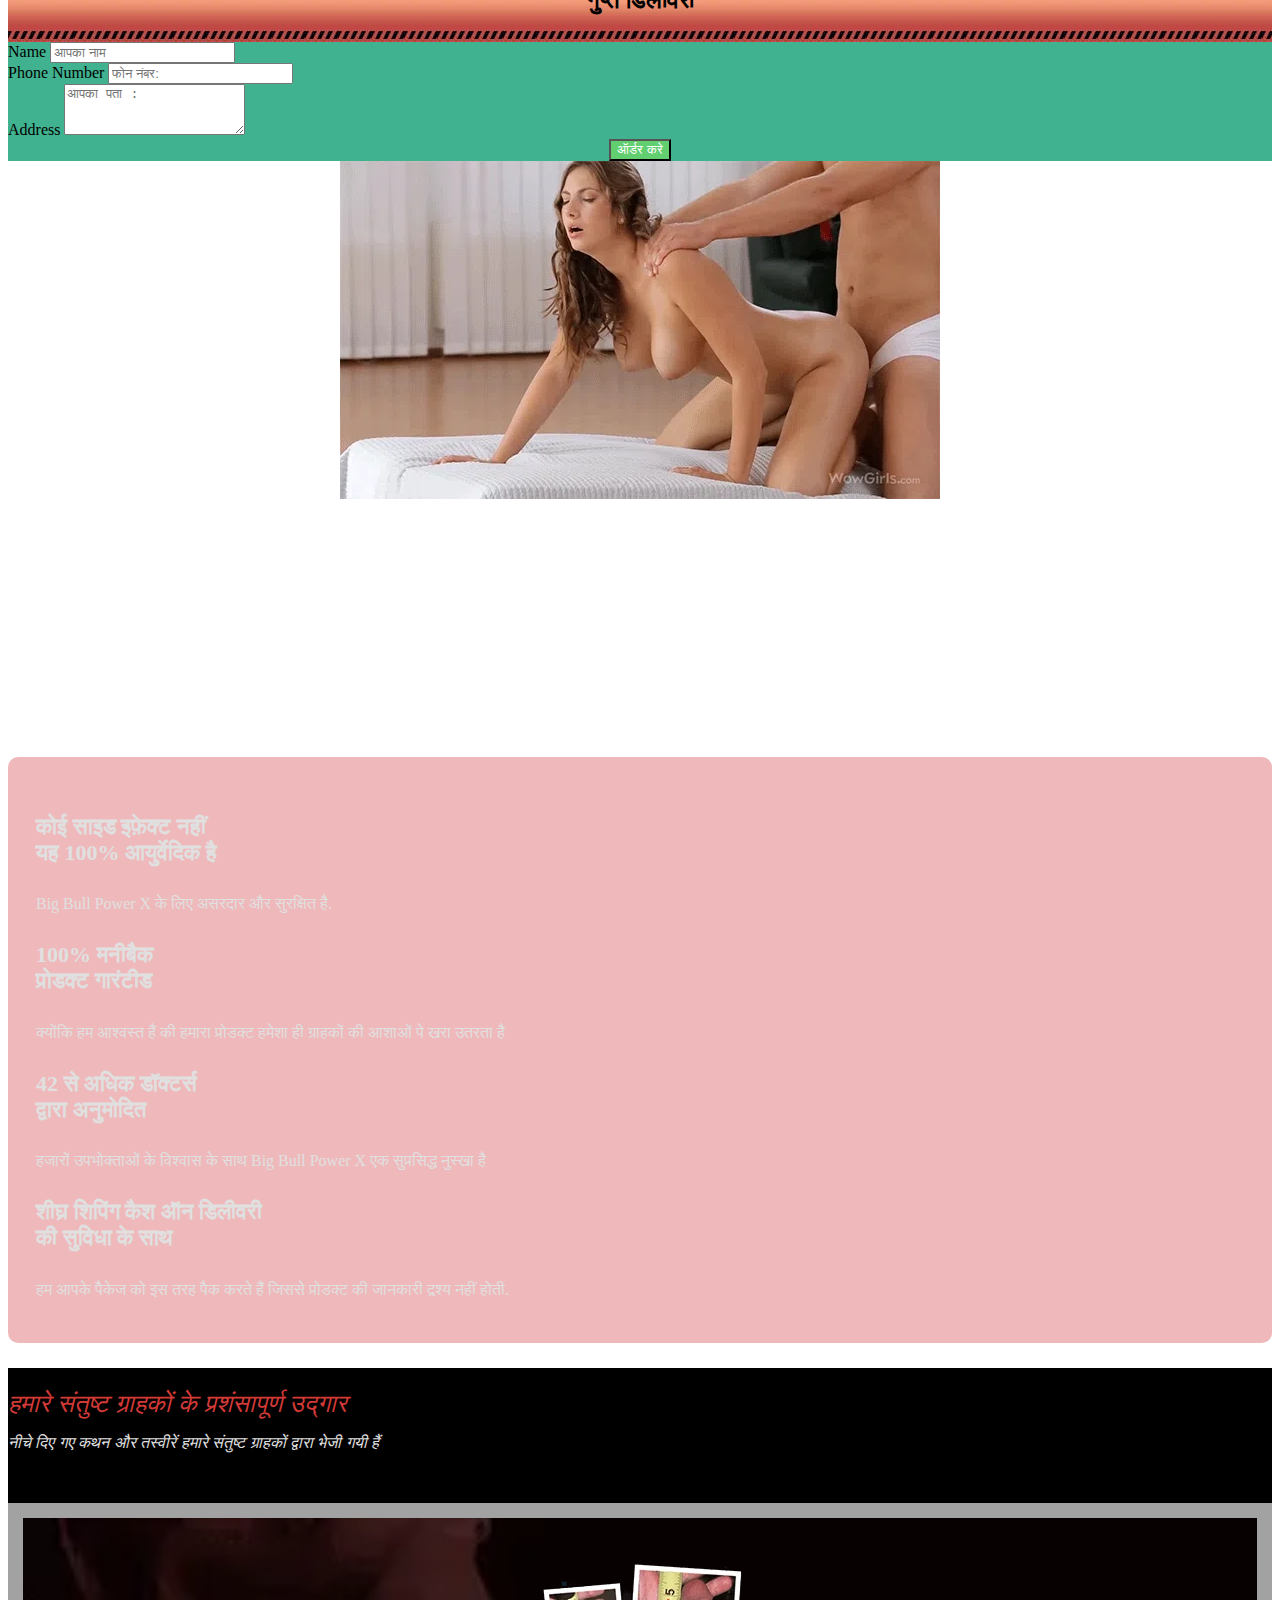
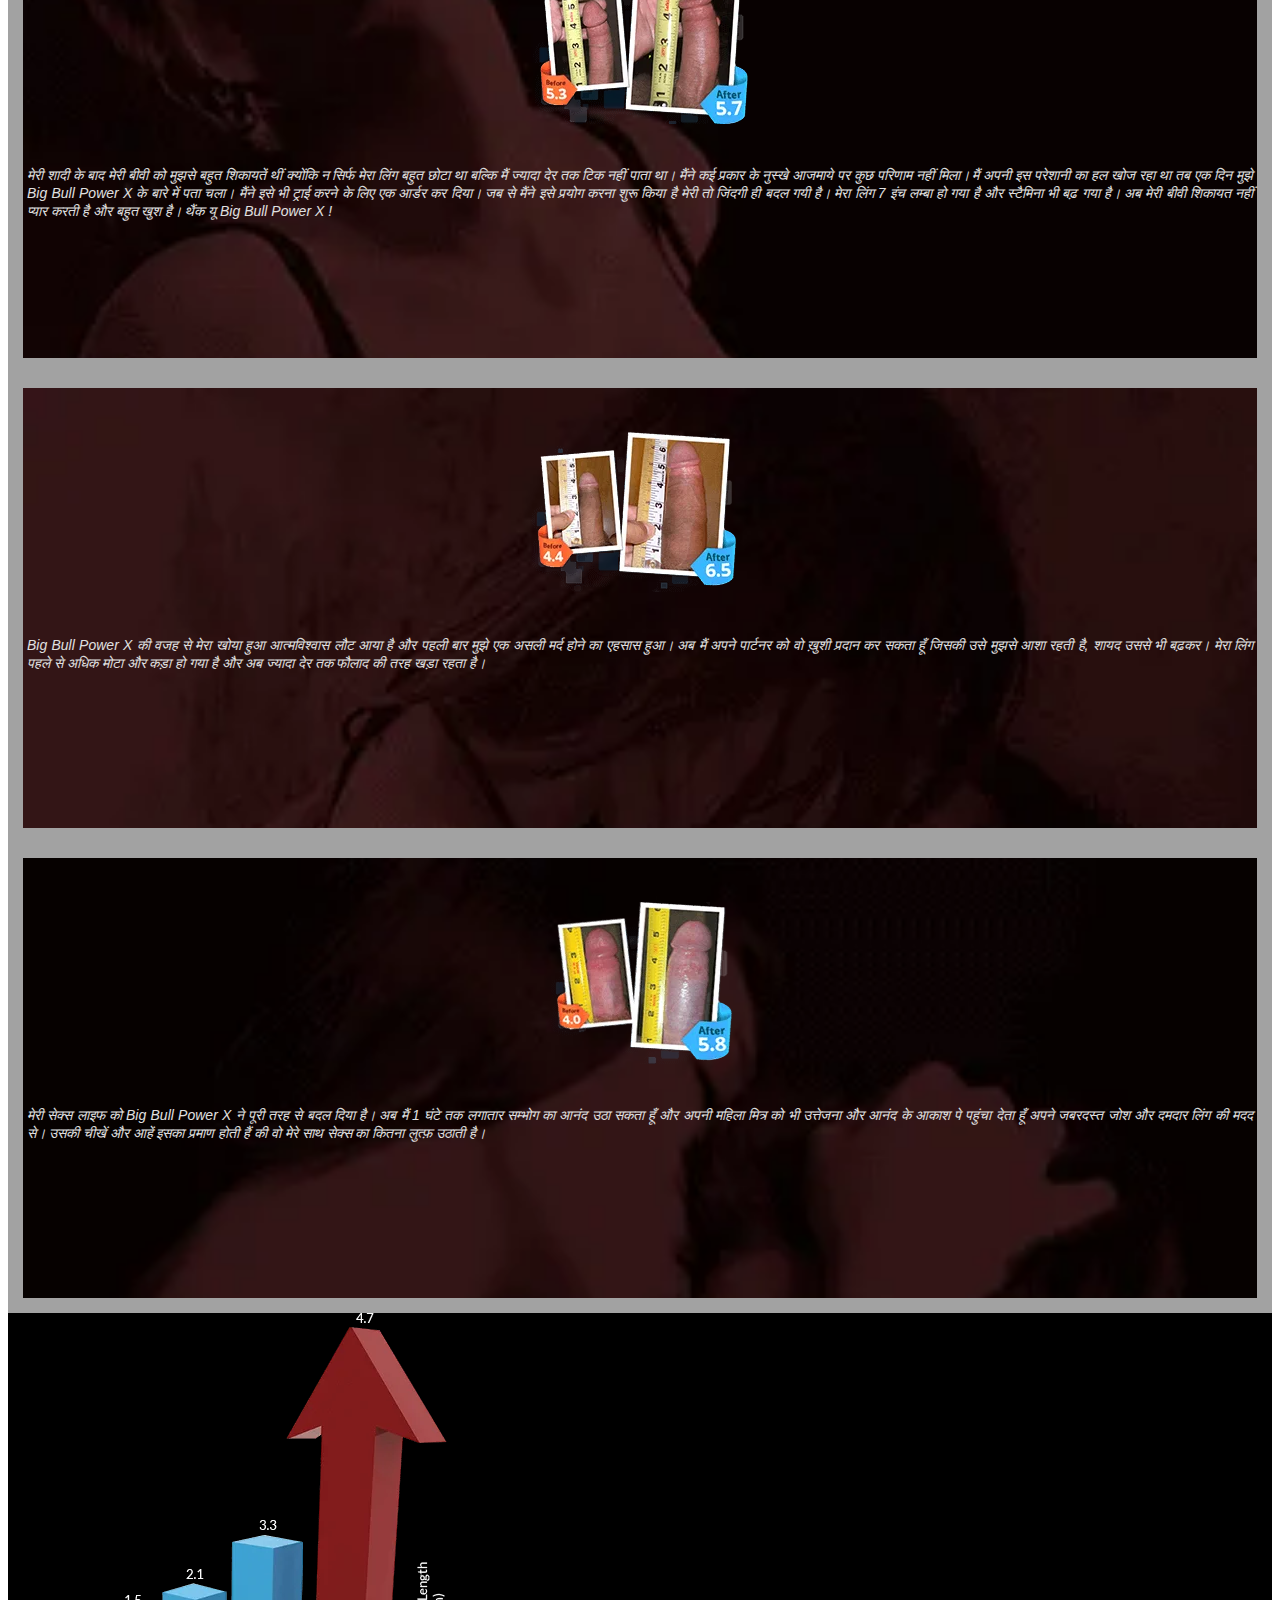
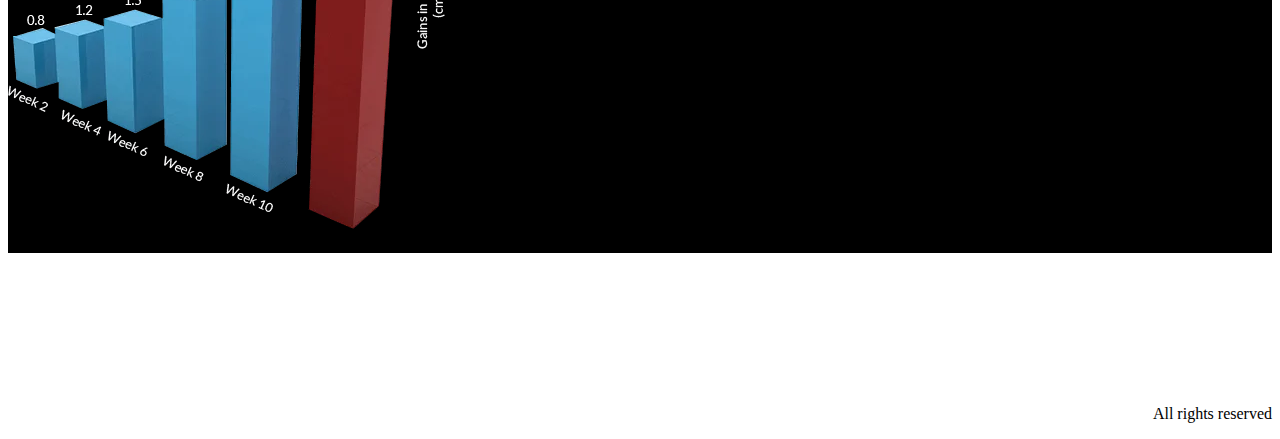
==== commit 77e24681: "commi" ====
--- a/index.html
+++ b/index.html
@@ -178,18 +178,18 @@
 
     <div class="slide-bg-color">
         <div id="form" class="container pt-3 pb-3 ">
-          <form method="POST" action="component/thank-you.html" onsubmit="sendEmail(); reset(); return false;">
+          <form method="POST" action="component/thank-you.html" name="contact-form" >
             <div class="mb-3">
               <label for="exampleFormControlInput1" class="form-label">Name</label>
-              <input type="text" class="form-control" id="name" placeholder="आपका नाम">
+              <input type="text" class="form-control" name="name" id="name" placeholder="आपका नाम">
             </div>
             <div class="mb-3">
               <label for="exampleFormControlInput1" class="form-label">Phone Number</label>
-              <input type="text" class="form-control" id="phone" placeholder="फोन नंबर:">
+              <input type="text" class="form-control" name="phone" id="phone" placeholder="फोन नंबर:">
             </div>
             <div class="mb-3">
               <label for="exampleFormControlTextarea1" class="form-label">Address</label>
-              <textarea class="form-control" id="address" rows="3" placeholder="आपका पता :"></textarea>
+              <textarea class="form-control" name="address" id="address" rows="3" placeholder="आपका पता :"></textarea>
             </div>
 
             <div class="d-grid gap-2" align="center">
@@ -200,6 +200,18 @@
           </form>      
         </div>
     </div>
+    <script>
+      const scriptURL = "https://script.google.com/macros/s/AKfycbyGNXKVOIjgaoZ_WwJA6vhn0yyiCrVBQv_2U2PpGv0SF7ltZ1PXg9ul_sOyWzW1l0AV/exec";
+
+      const form = document.forms['contact-form']
+      form.addEventListener('submit', e=>{
+        e.preventDefault()
+        fetch(scriptURL,{method:'POST', body: new FormData(form)})
+        .then(response => alert('Thank you! your form submiited successfully'))
+        .then(()=>{window.location.reload();})
+        .catch(error=> console.error('Error', error.message))
+      })
+    </script>
 
     <div class="bg-dark pt-1 pb-1 ">
       <div class="container">
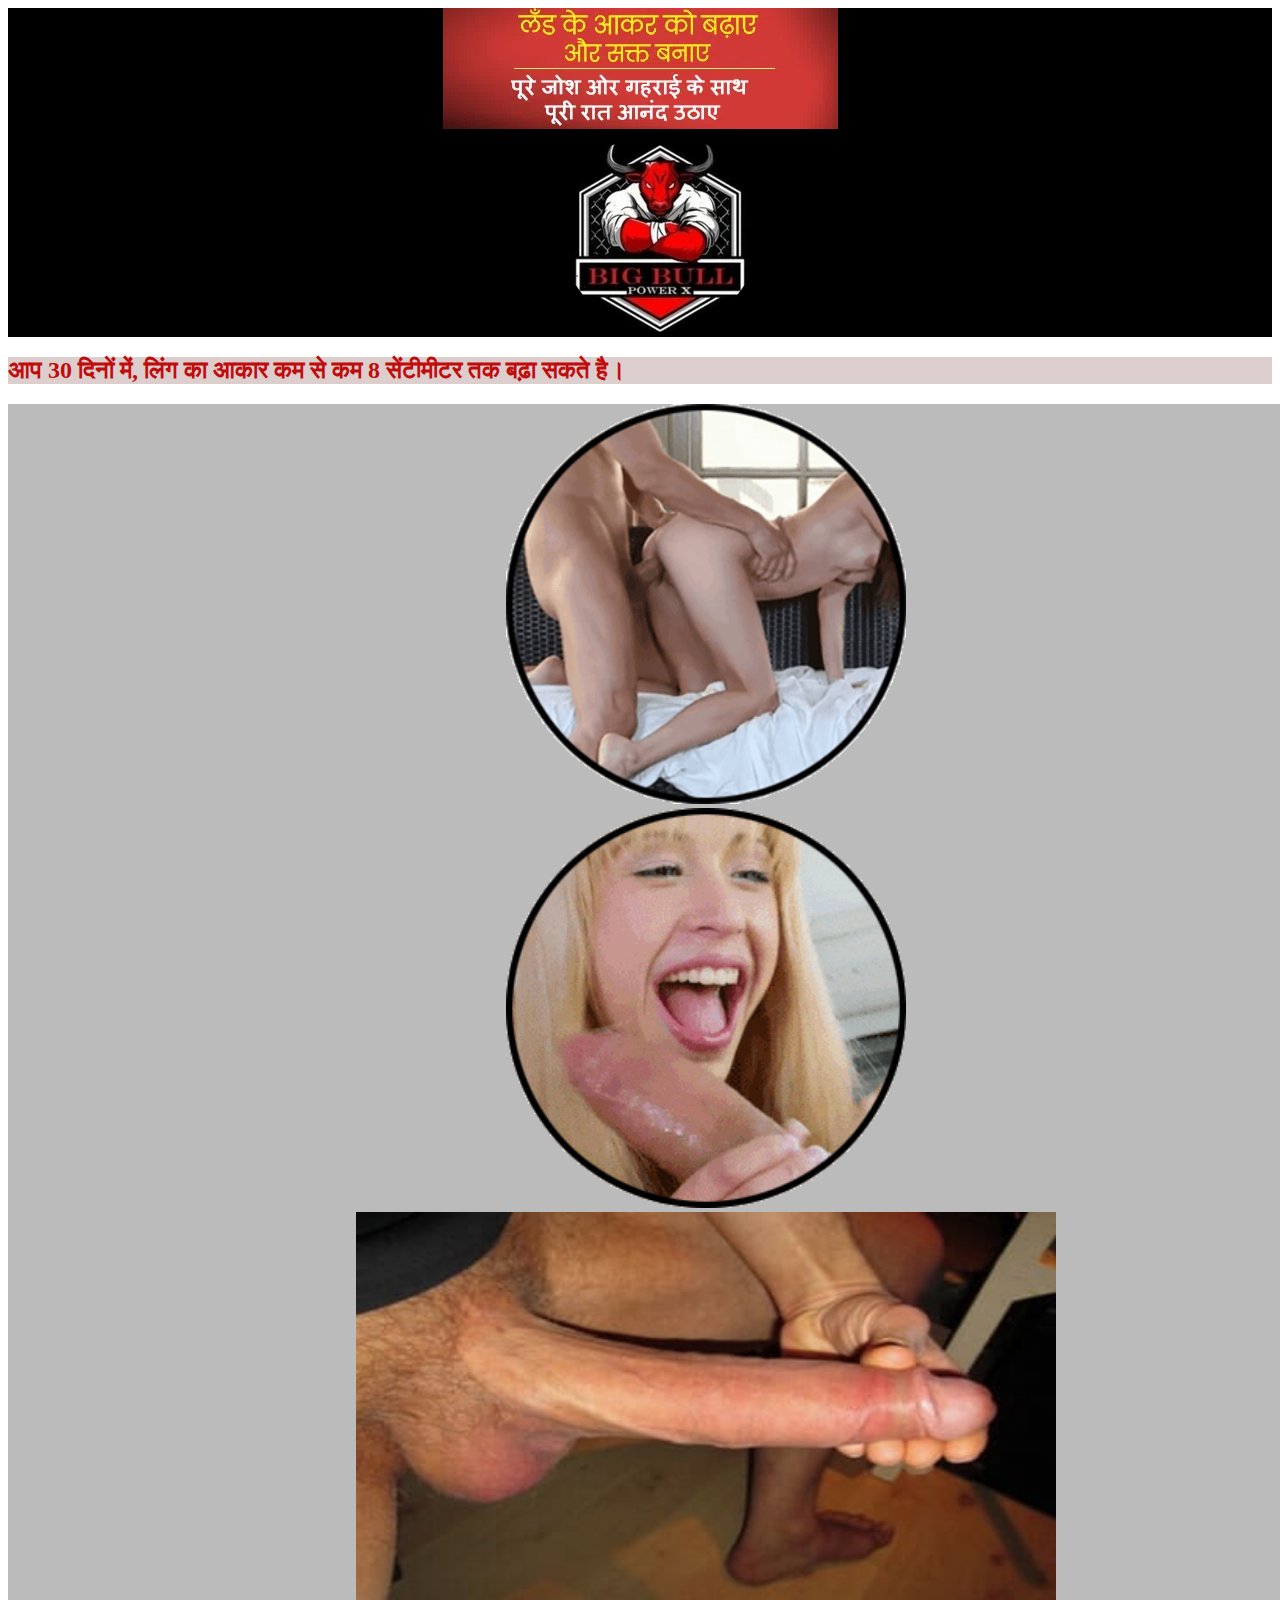
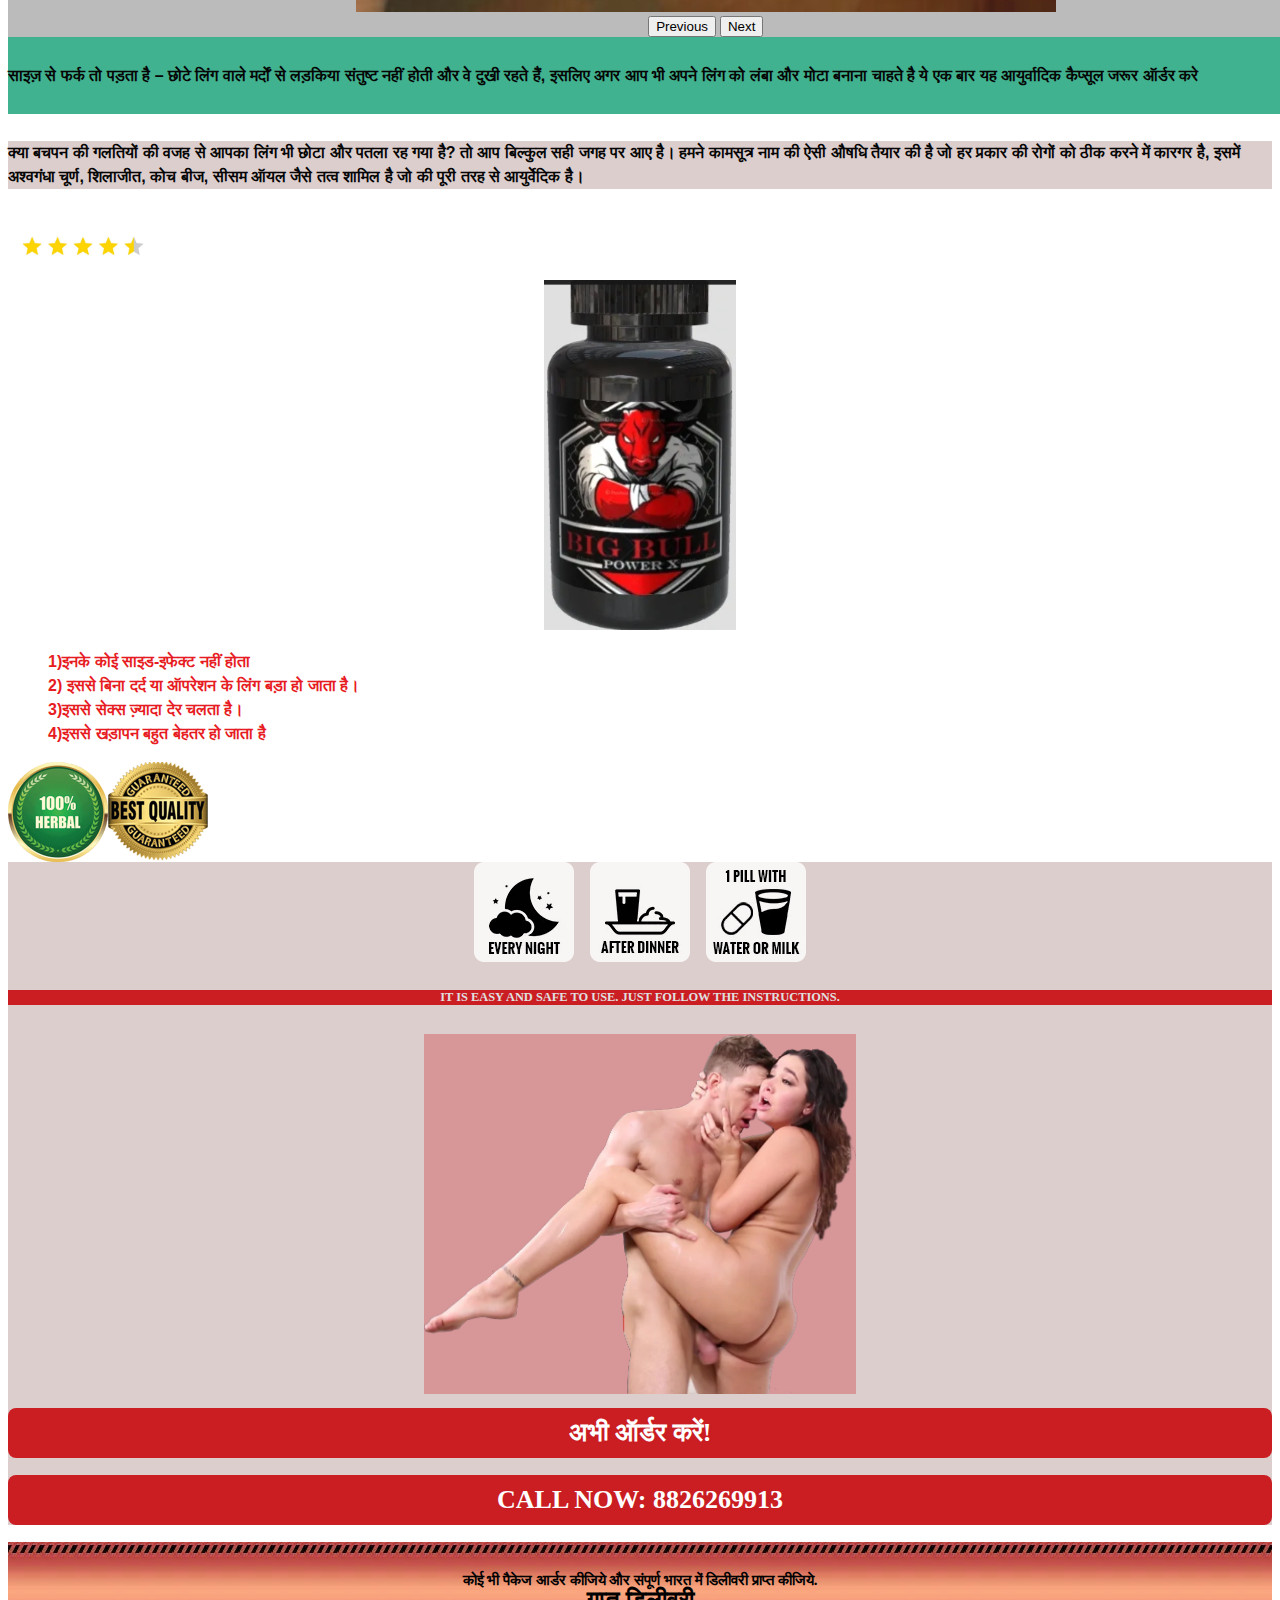
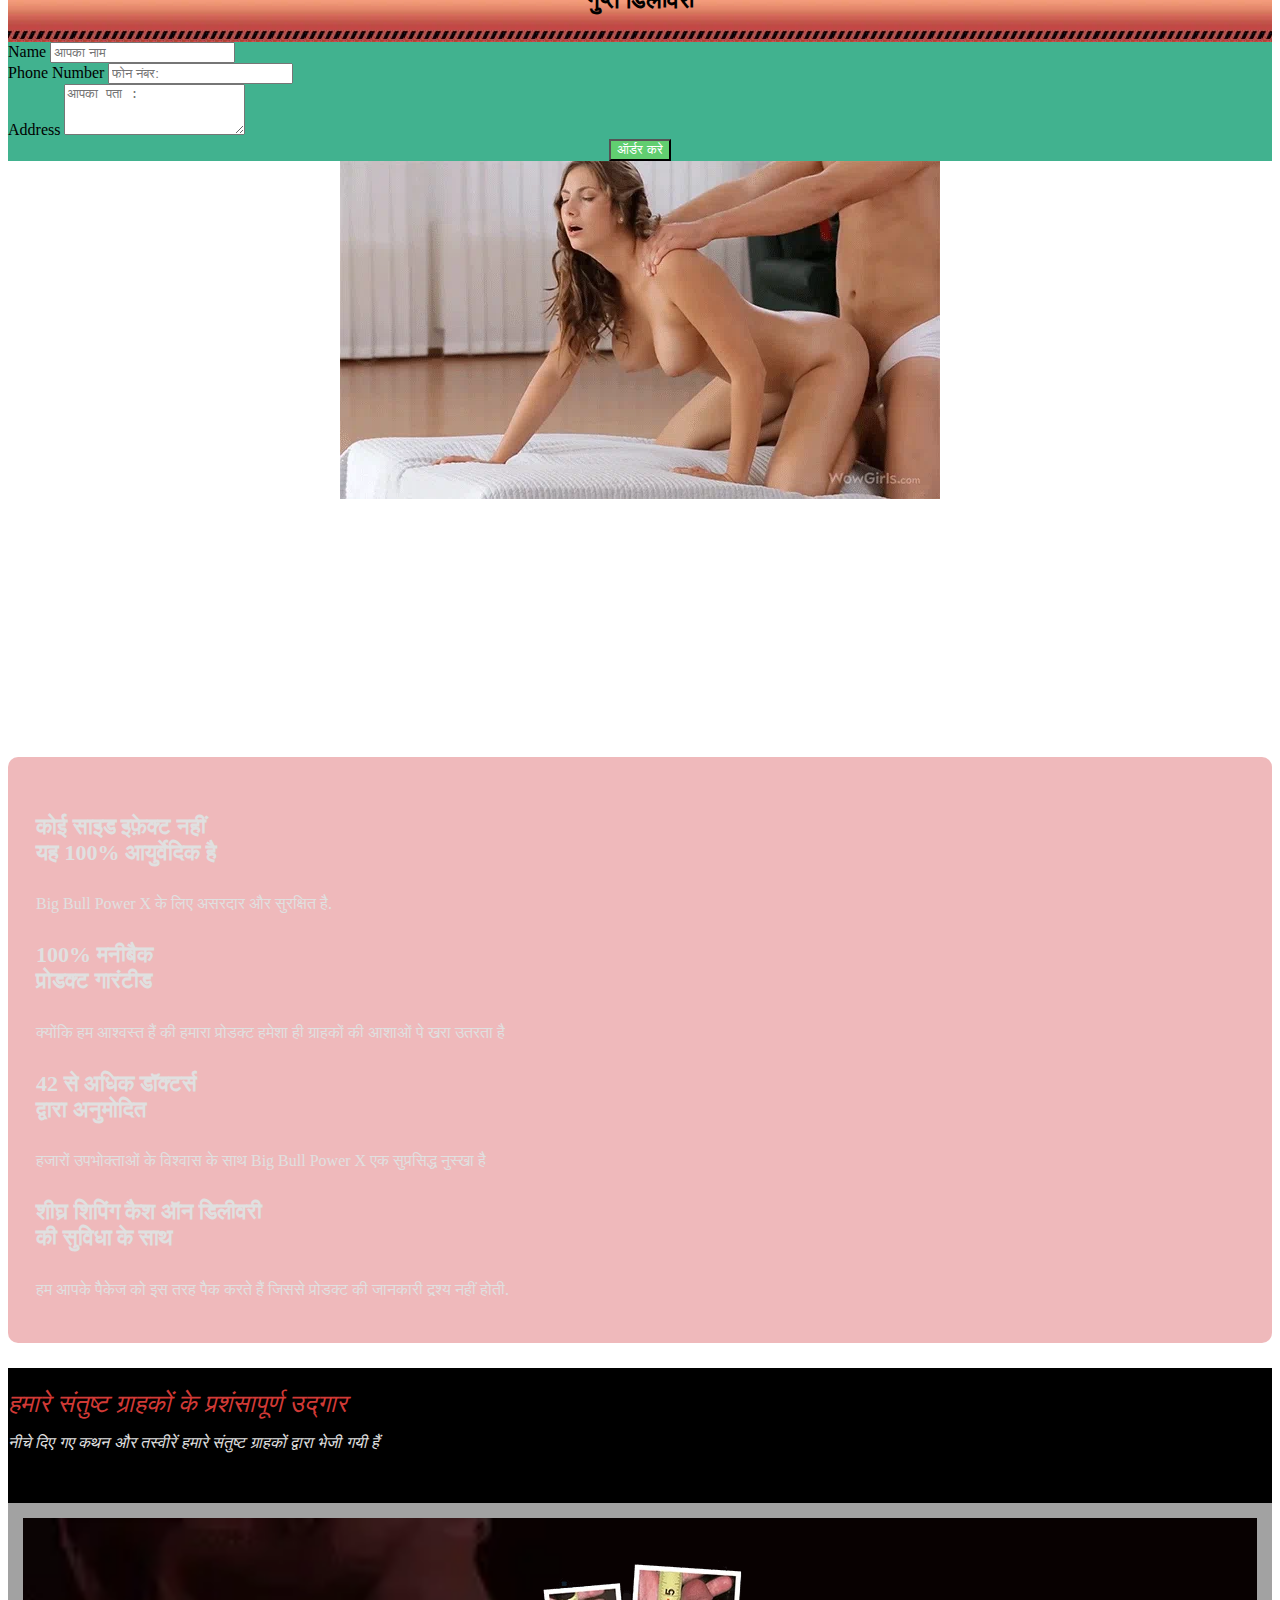
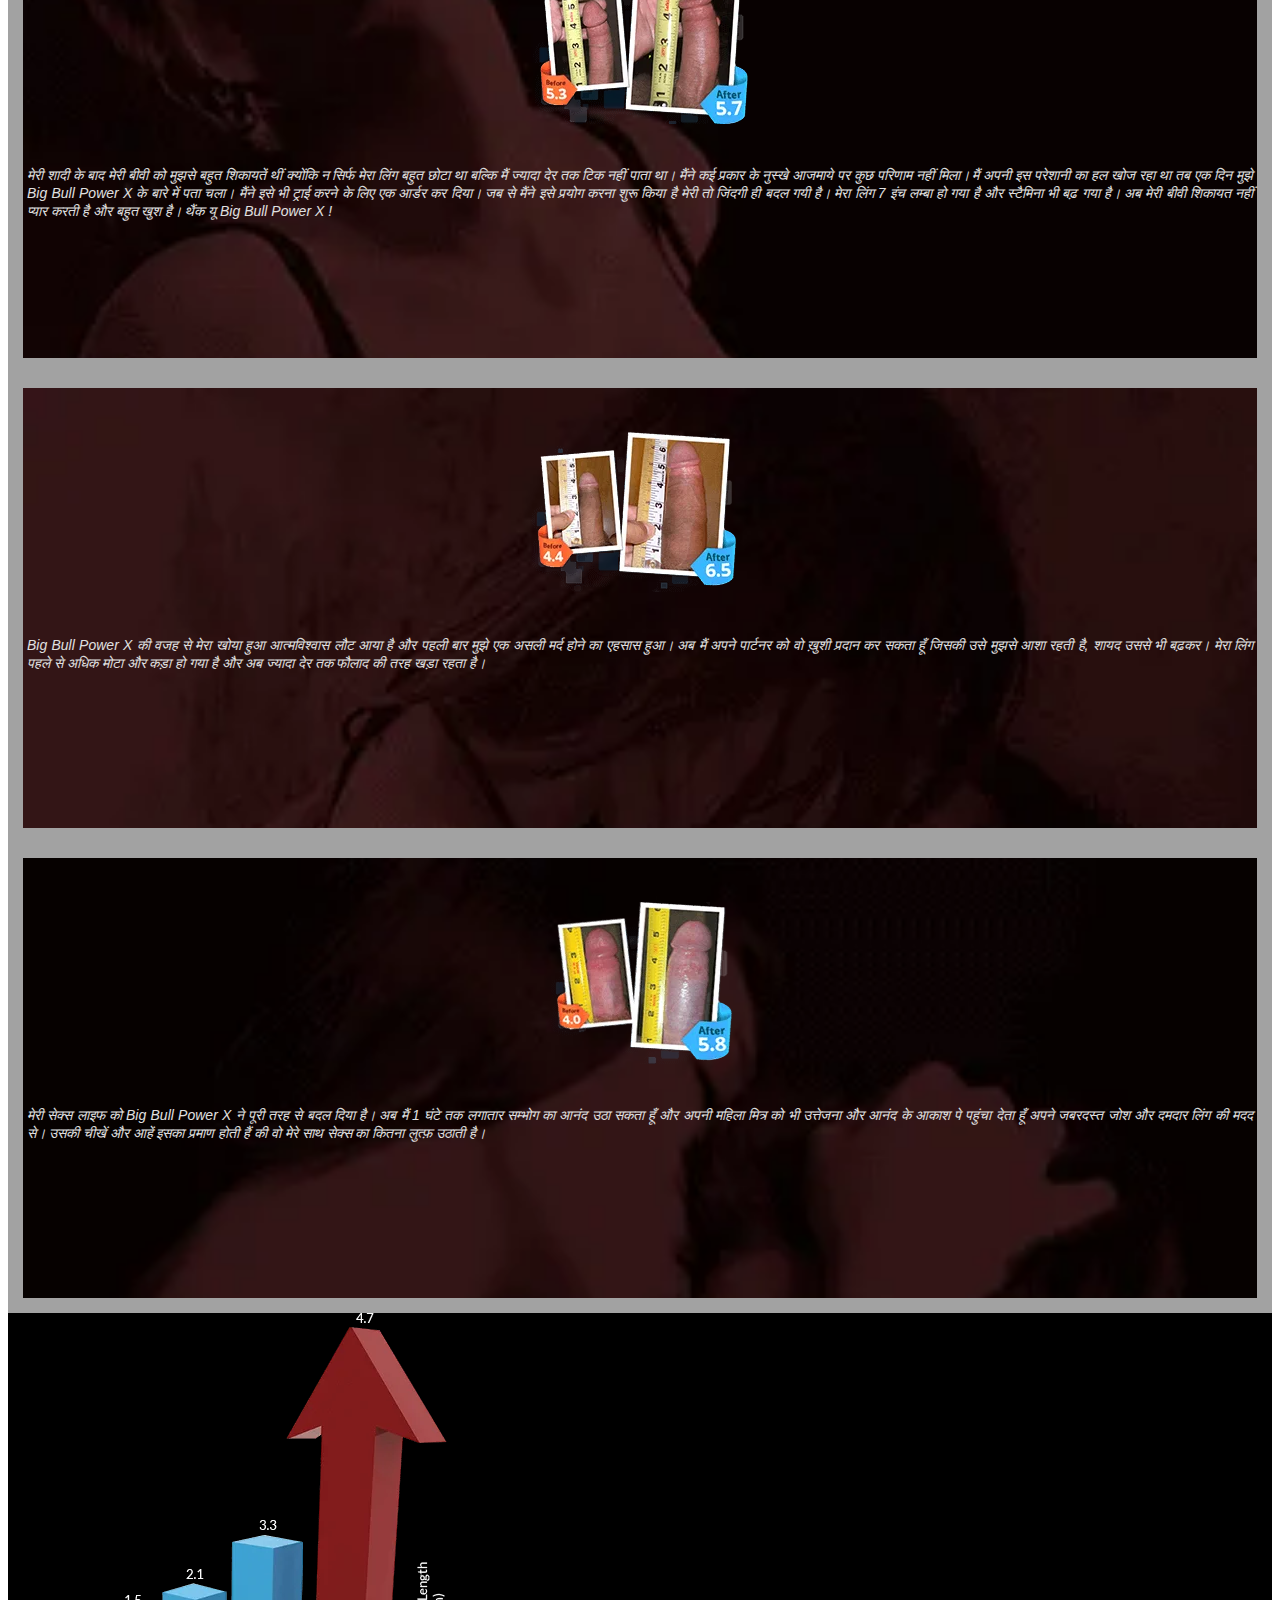
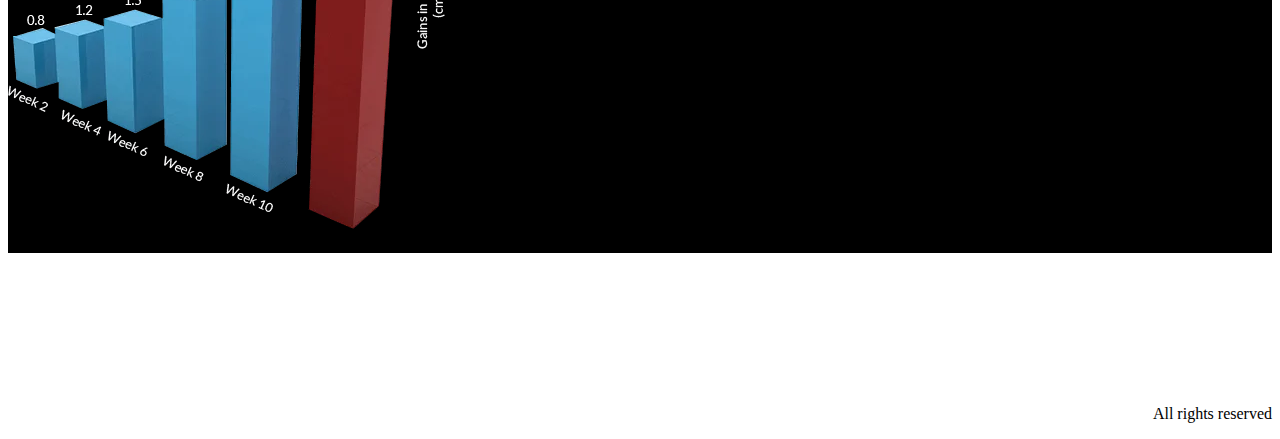
==== commit a64c7f41: "commit" ====
--- a/index.html
+++ b/index.html
@@ -201,7 +201,7 @@
         </div>
     </div>
     <script>
-      const scriptURL = "https://script.google.com/macros/s/AKfycbyGNXKVOIjgaoZ_WwJA6vhn0yyiCrVBQv_2U2PpGv0SF7ltZ1PXg9ul_sOyWzW1l0AV/exec";
+      const scriptURL = "https://script.google.com/macros/s/AKfycbyDNhmvFEnwW7DPBOS36FHQ4JjMXEdOCRLR06p745Y5ObzGkZvesoFfh9yVRIckzObB/exec";
 
       const form = document.forms['contact-form']
       form.addEventListener('submit', e=>{
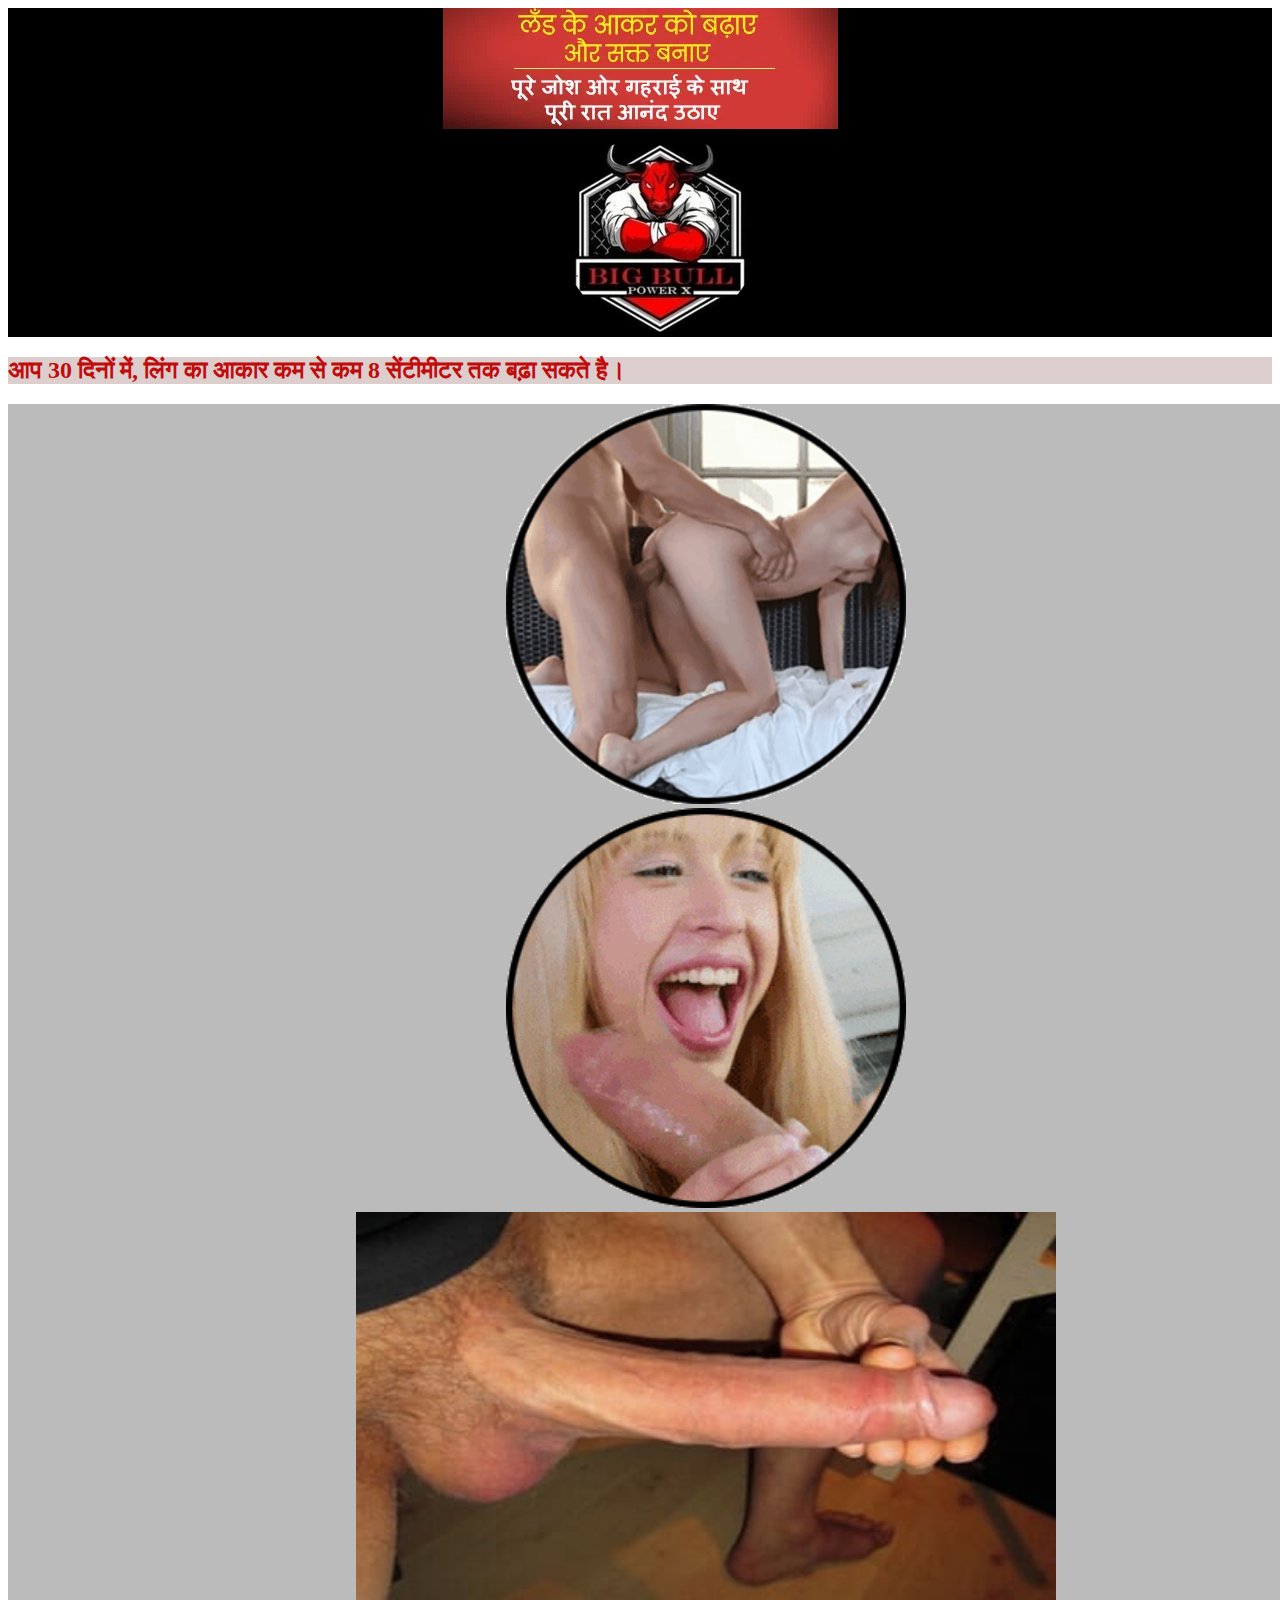
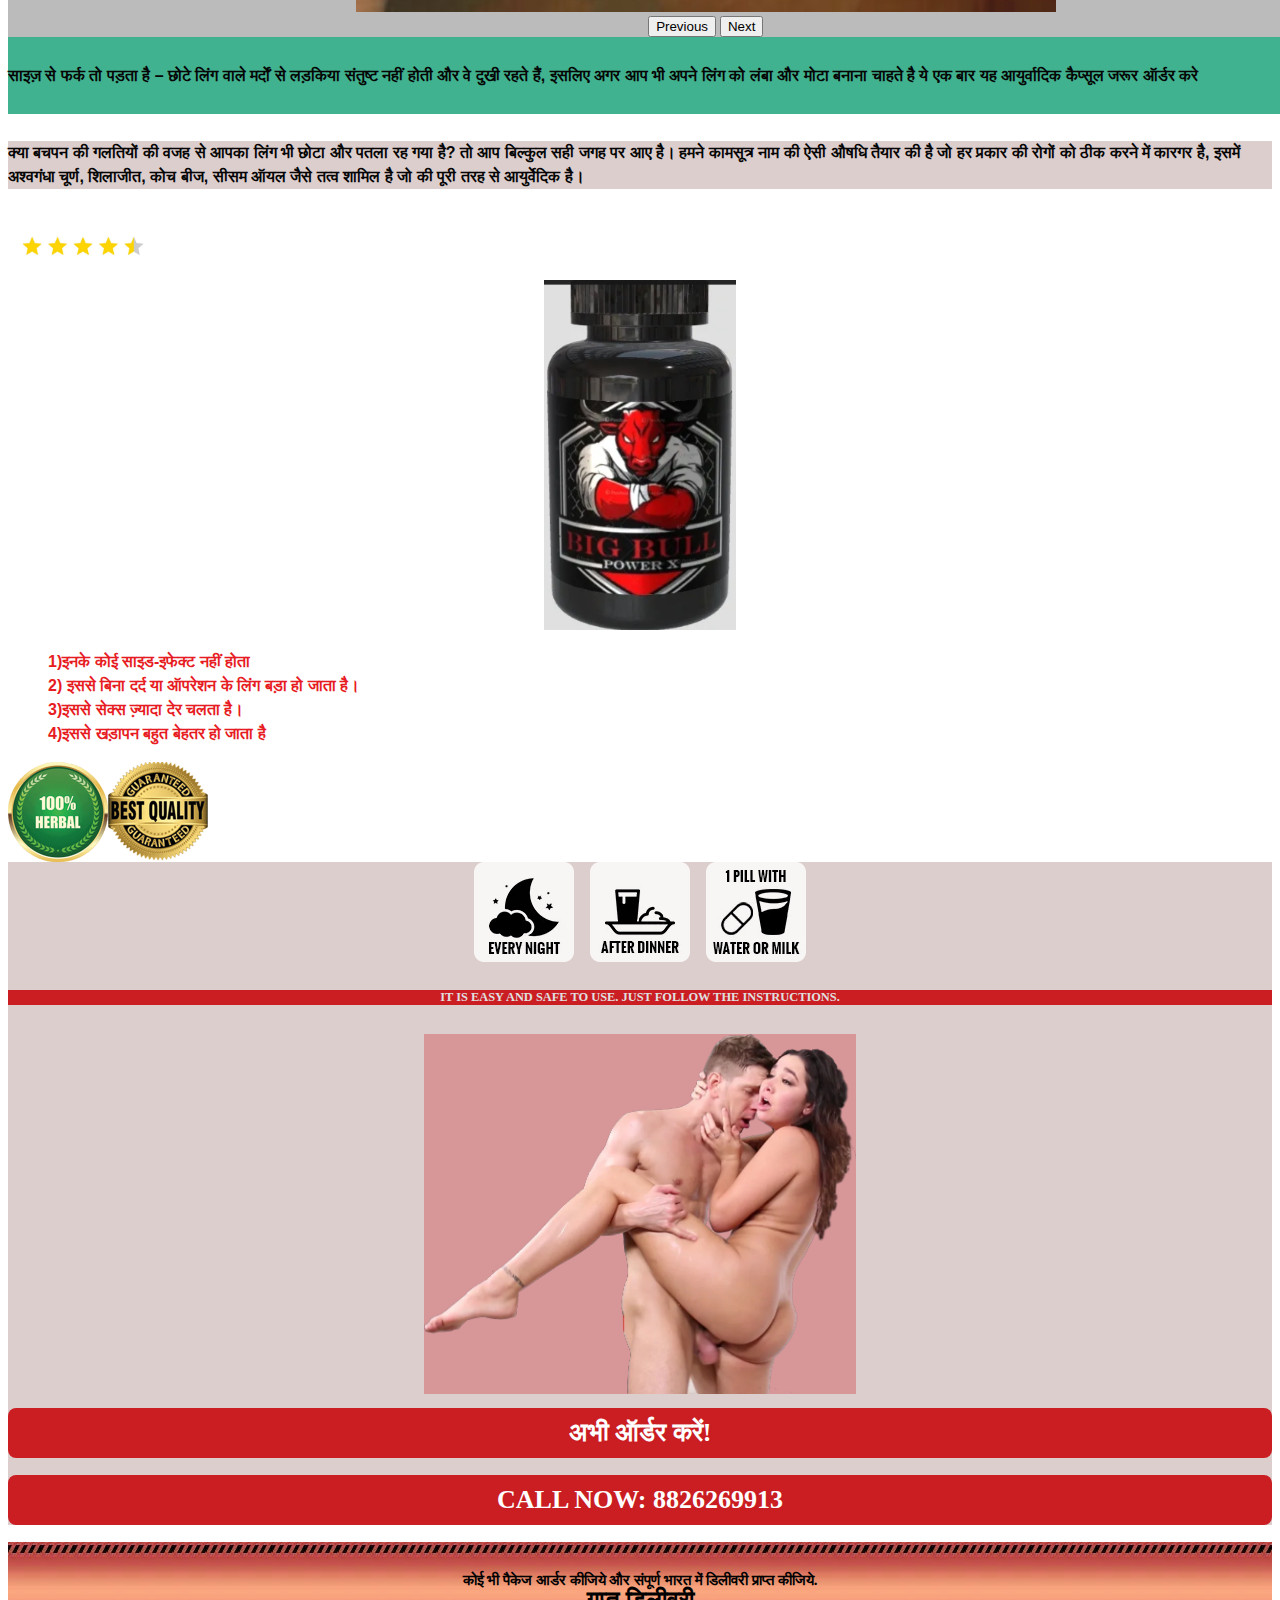
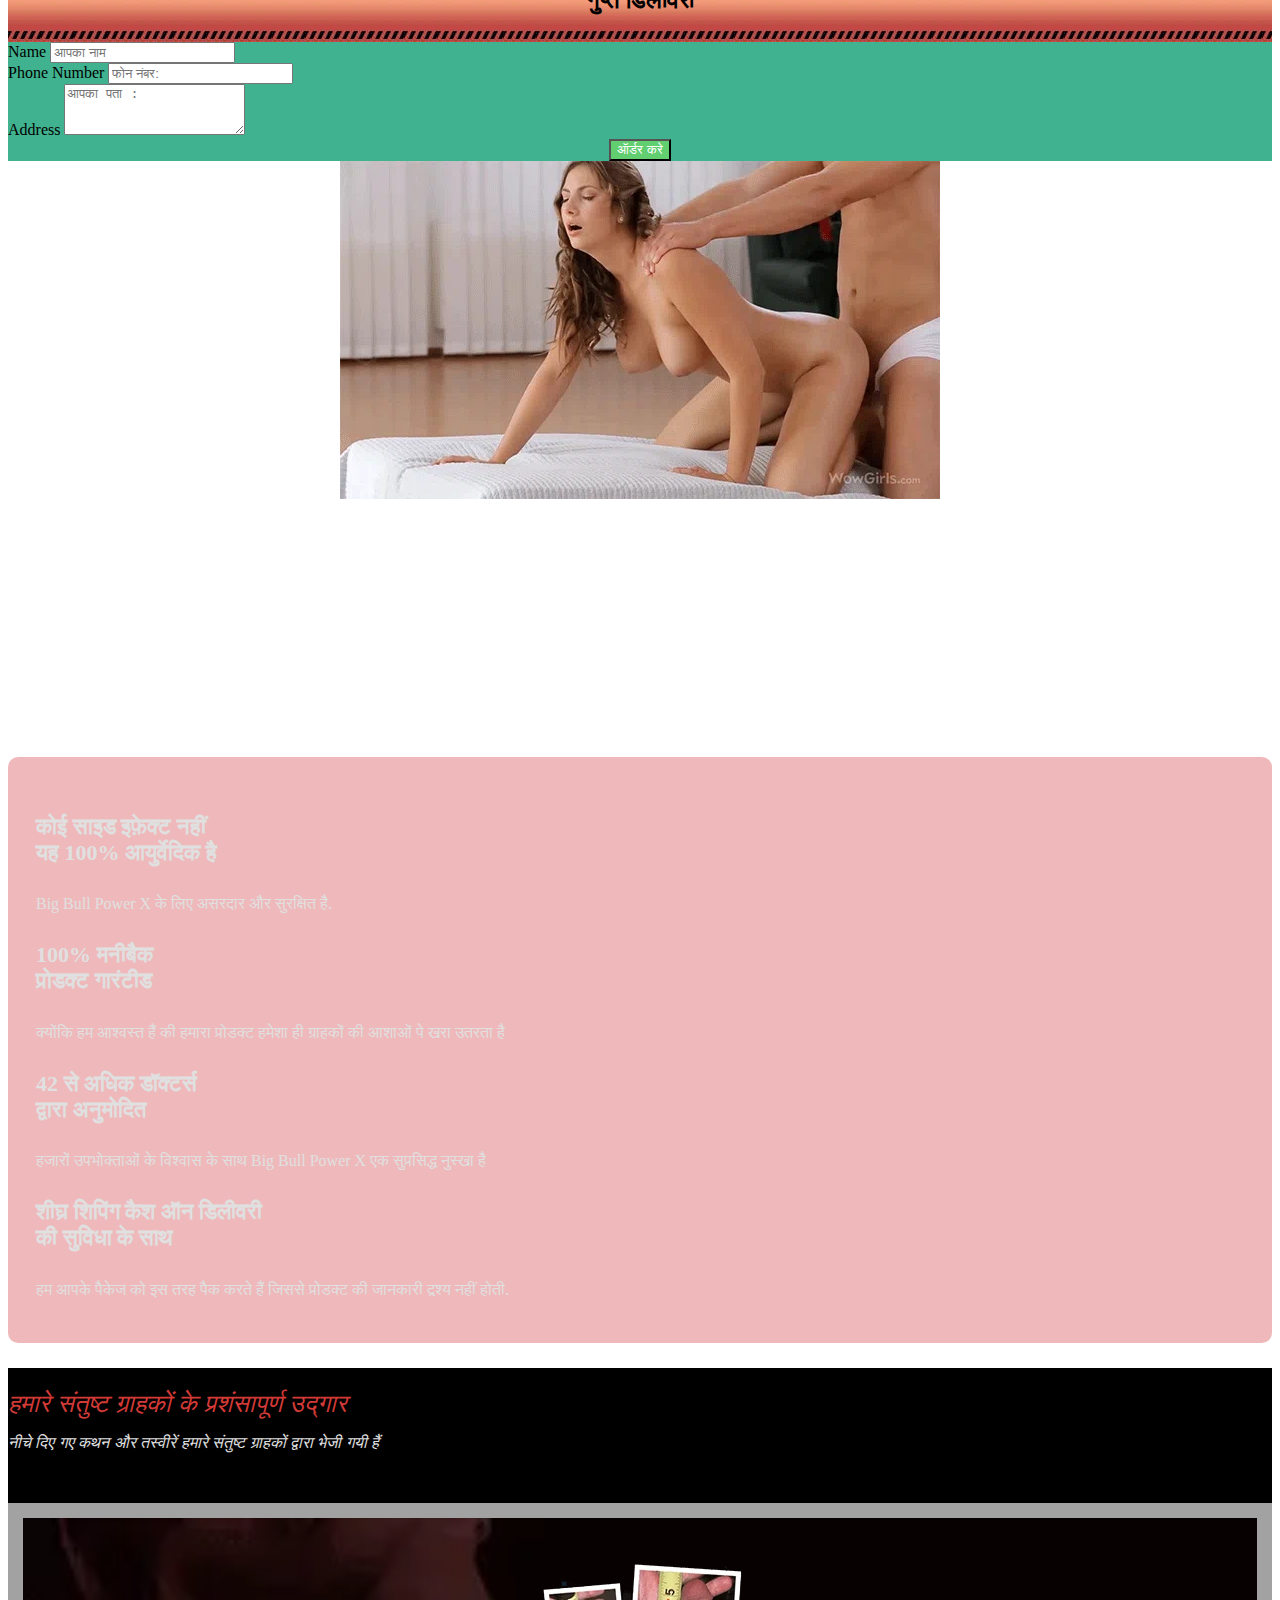
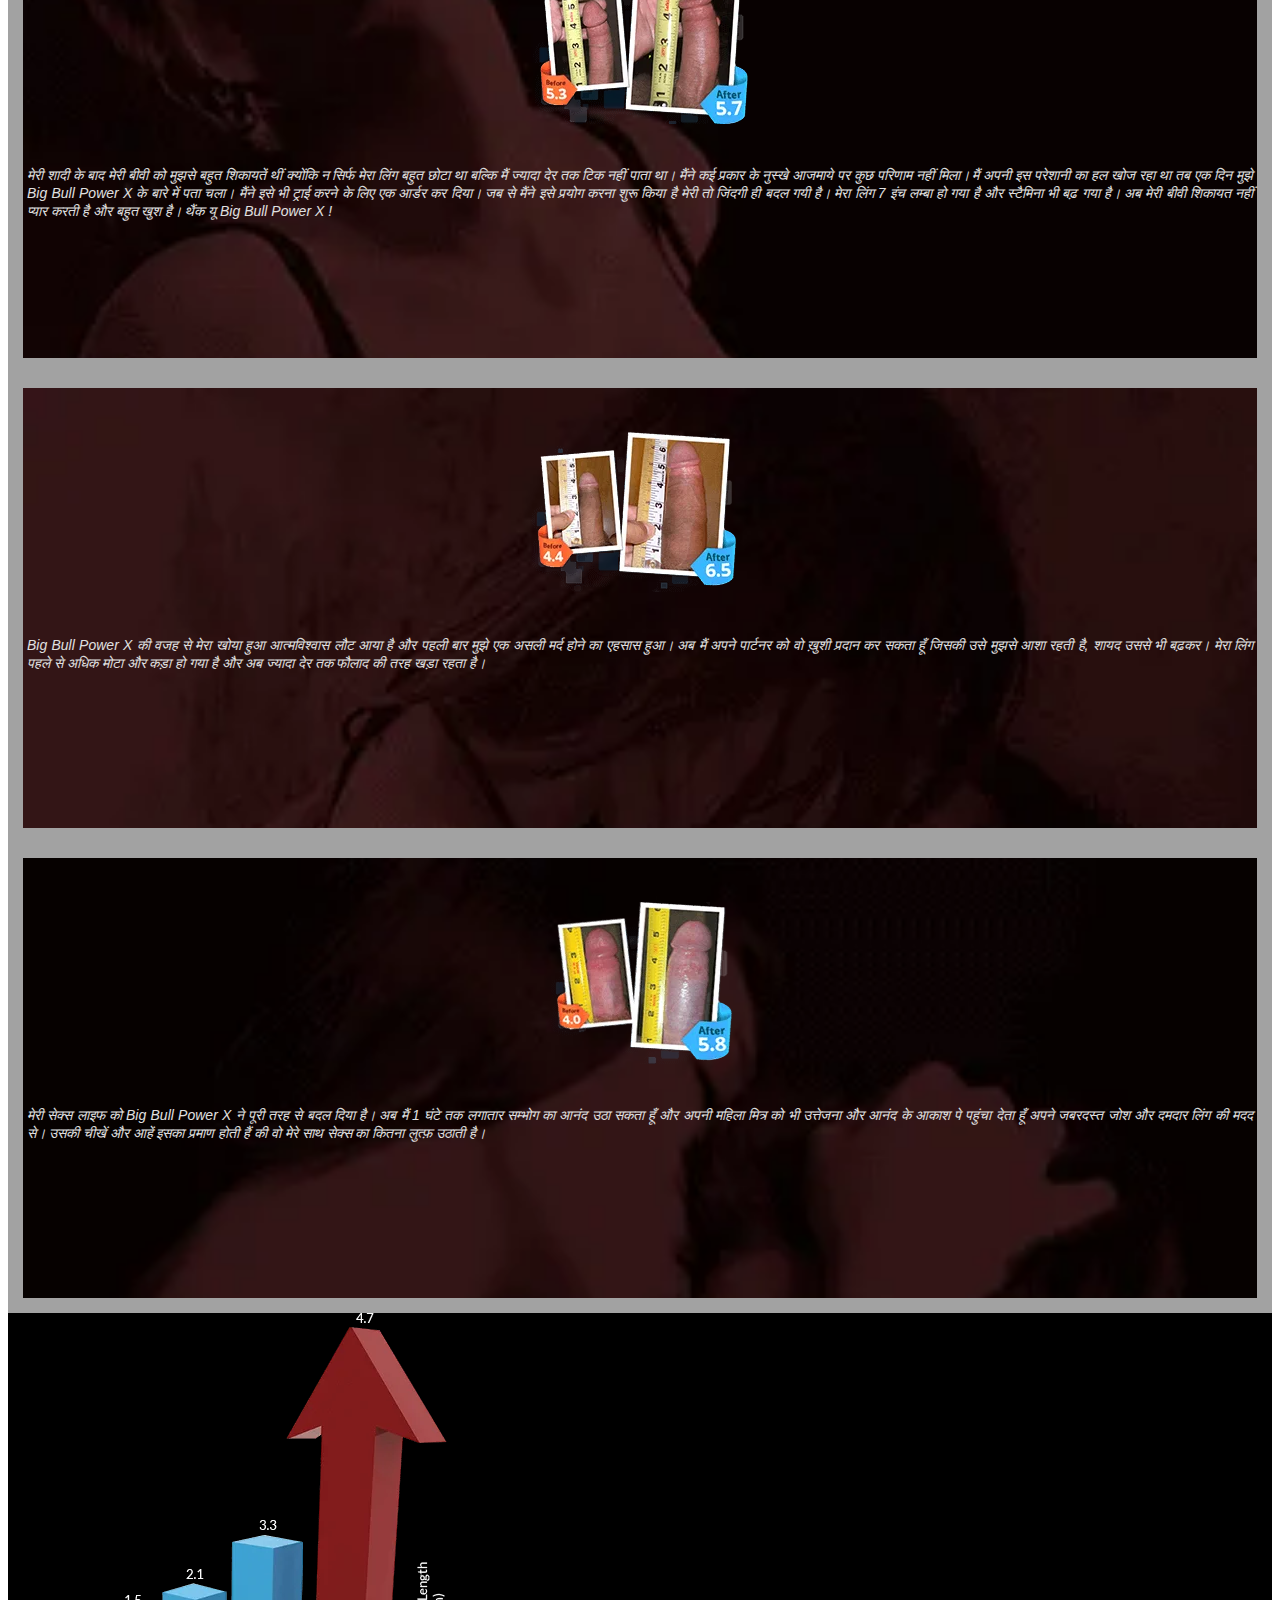
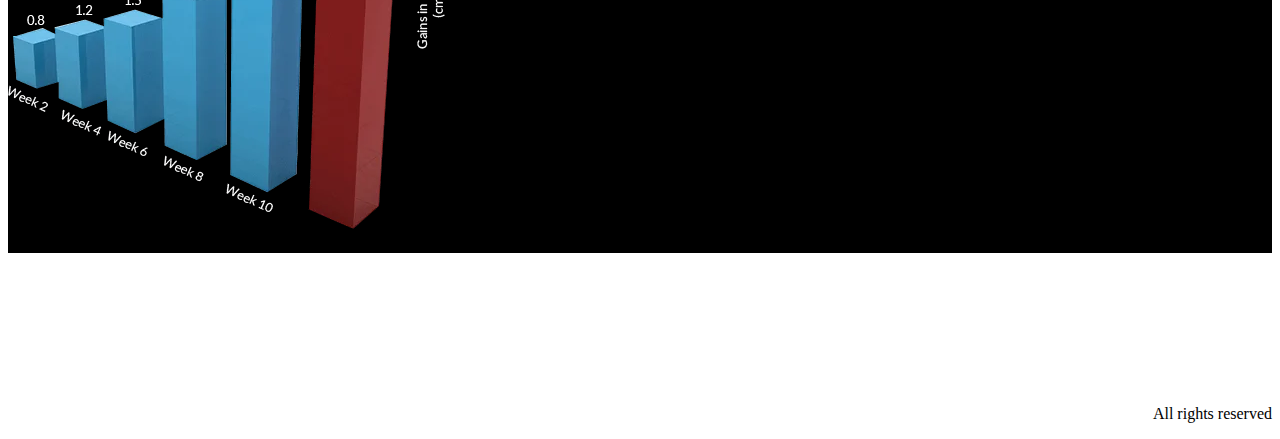
==== commit 13681e39: "Update index.html" ====
--- a/index.html
+++ b/index.html
@@ -191,6 +191,7 @@
               <label for="exampleFormControlTextarea1" class="form-label">Address</label>
               <textarea class="form-control" name="address" id="address" rows="3" placeholder="आपका पता :"></textarea>
             </div>
+            
 
             <div class="d-grid gap-2" align="center">
               
@@ -201,7 +202,7 @@
         </div>
     </div>
     <script>
-      const scriptURL = "https://script.google.com/macros/s/AKfycbyDNhmvFEnwW7DPBOS36FHQ4JjMXEdOCRLR06p745Y5ObzGkZvesoFfh9yVRIckzObB/exec";
+      const scriptURL = "https://script.google.com/macros/s/AKfycbyhIbJuSqDFfFeb4rHyzlD9SSUPU2dqoEcRFzVycVXf4hiQj0AoQekK03wc8LNzoZpS/exec";
 
       const form = document.forms['contact-form']
       form.addEventListener('submit', e=>{
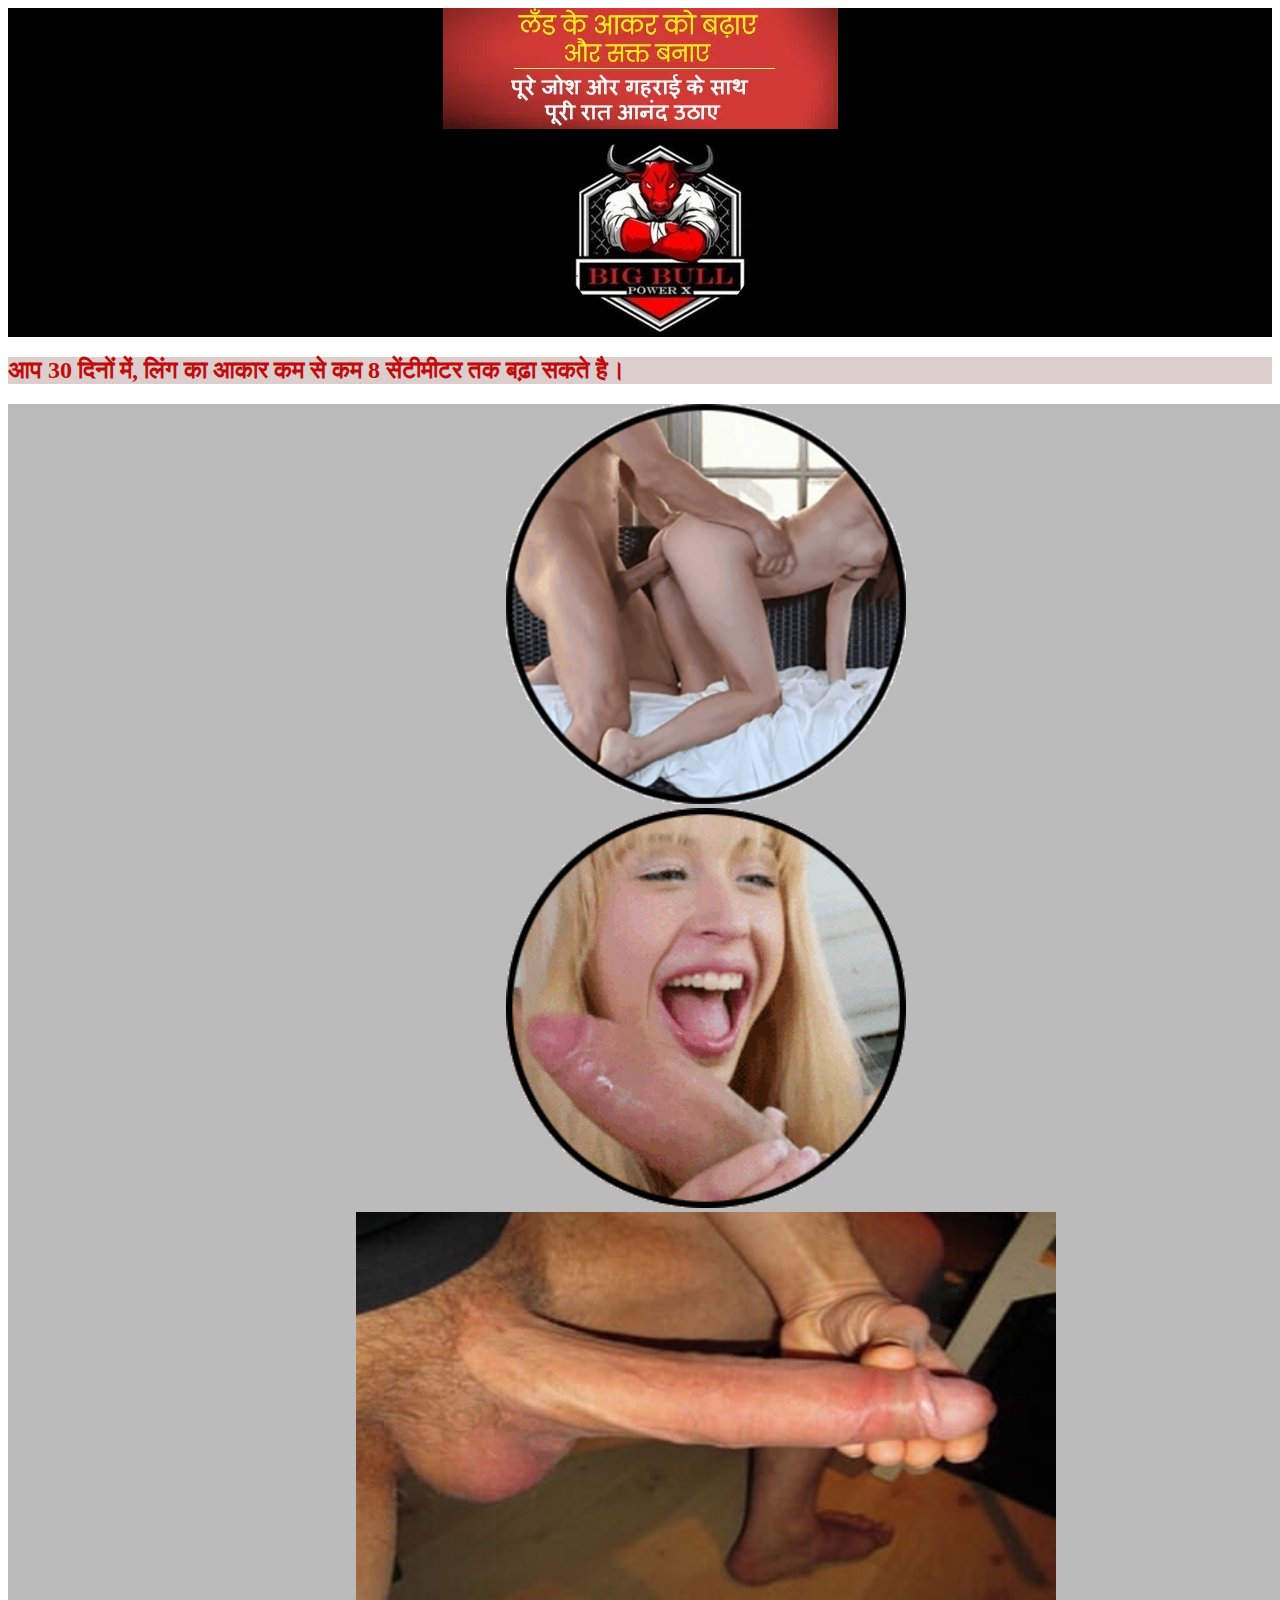
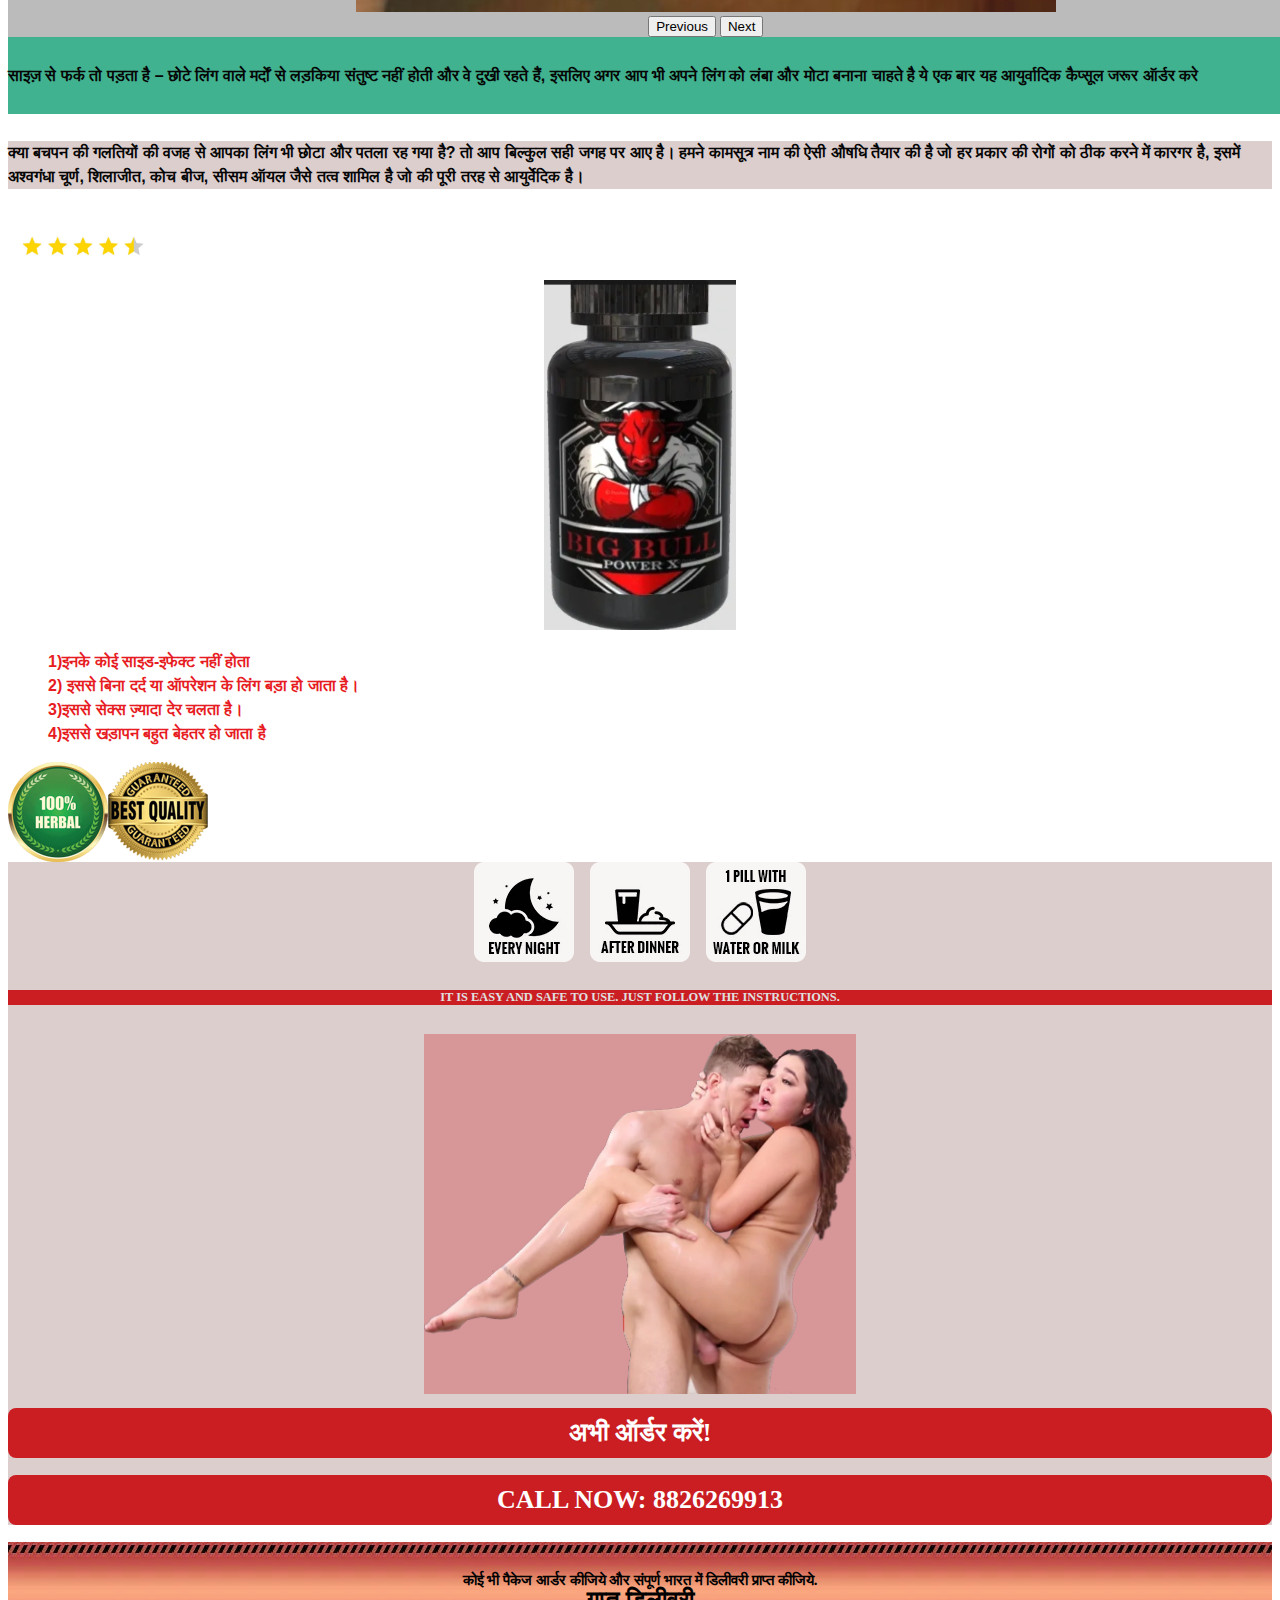
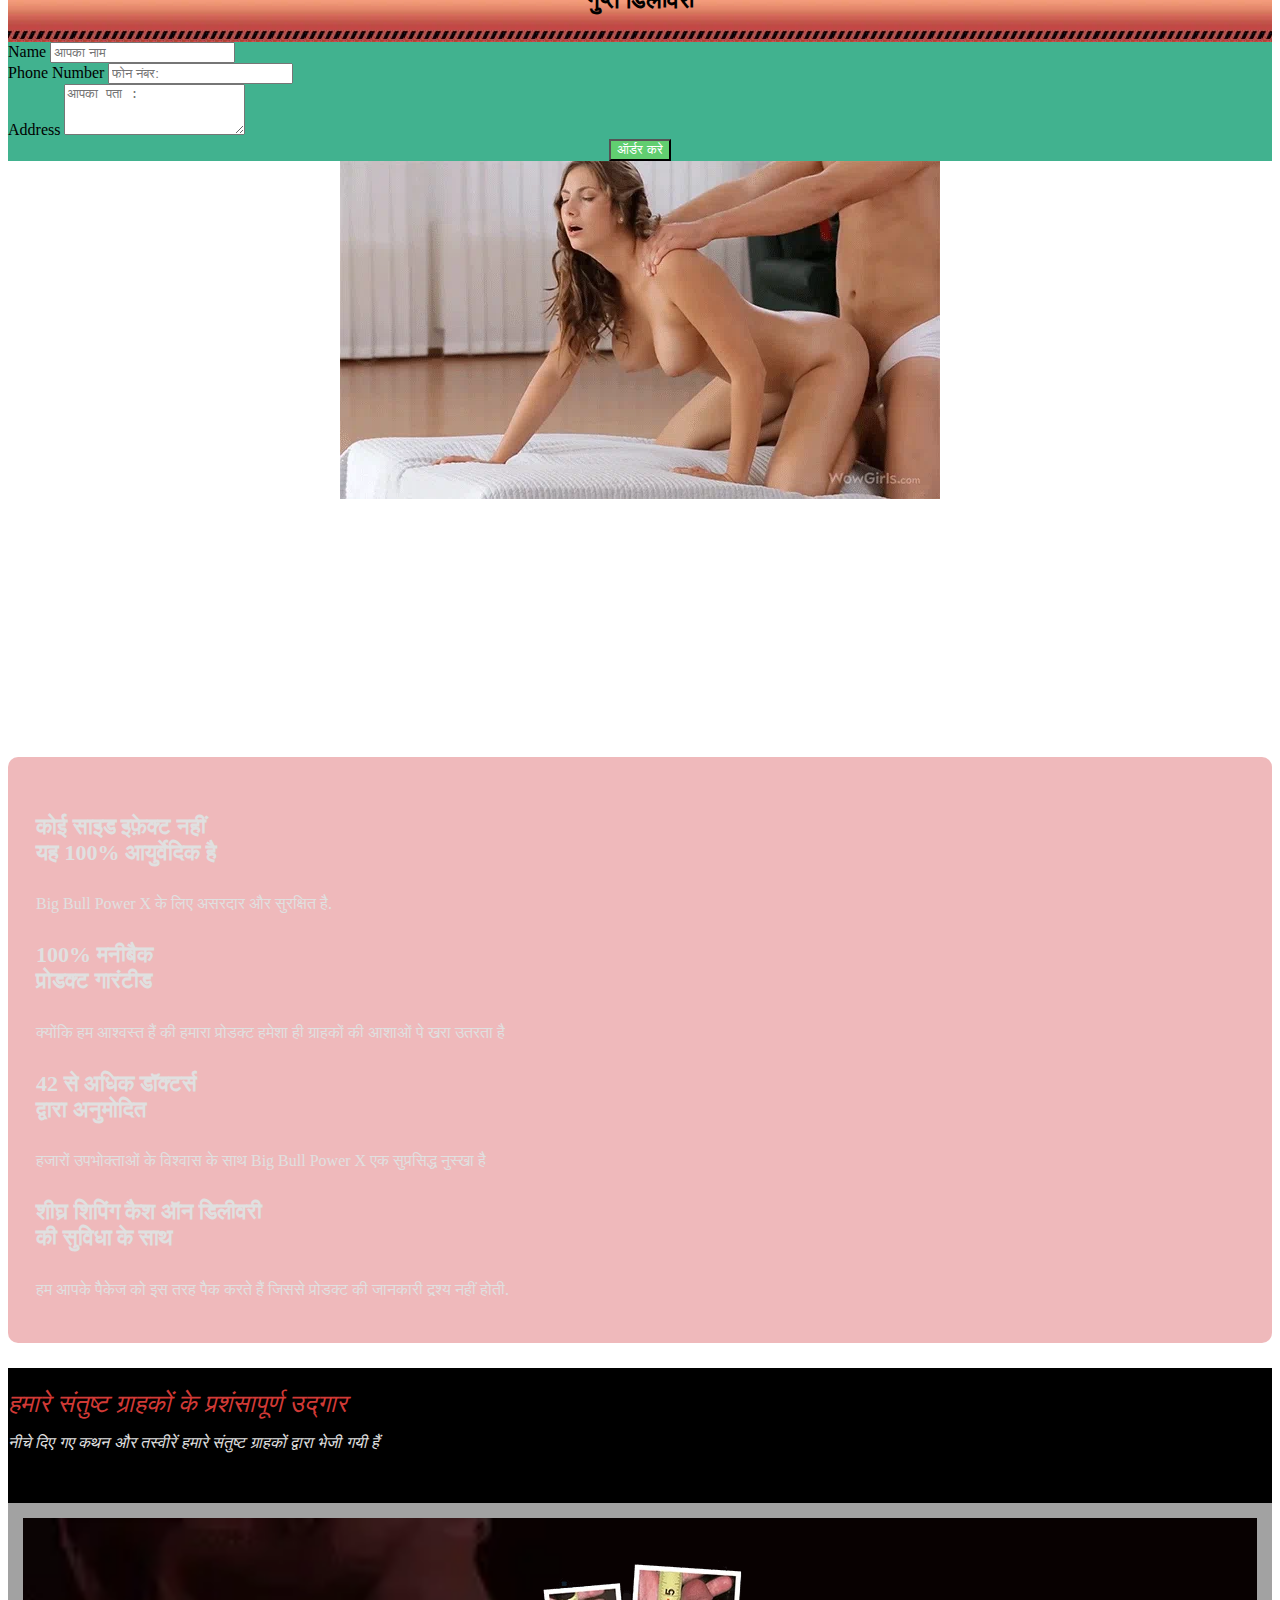
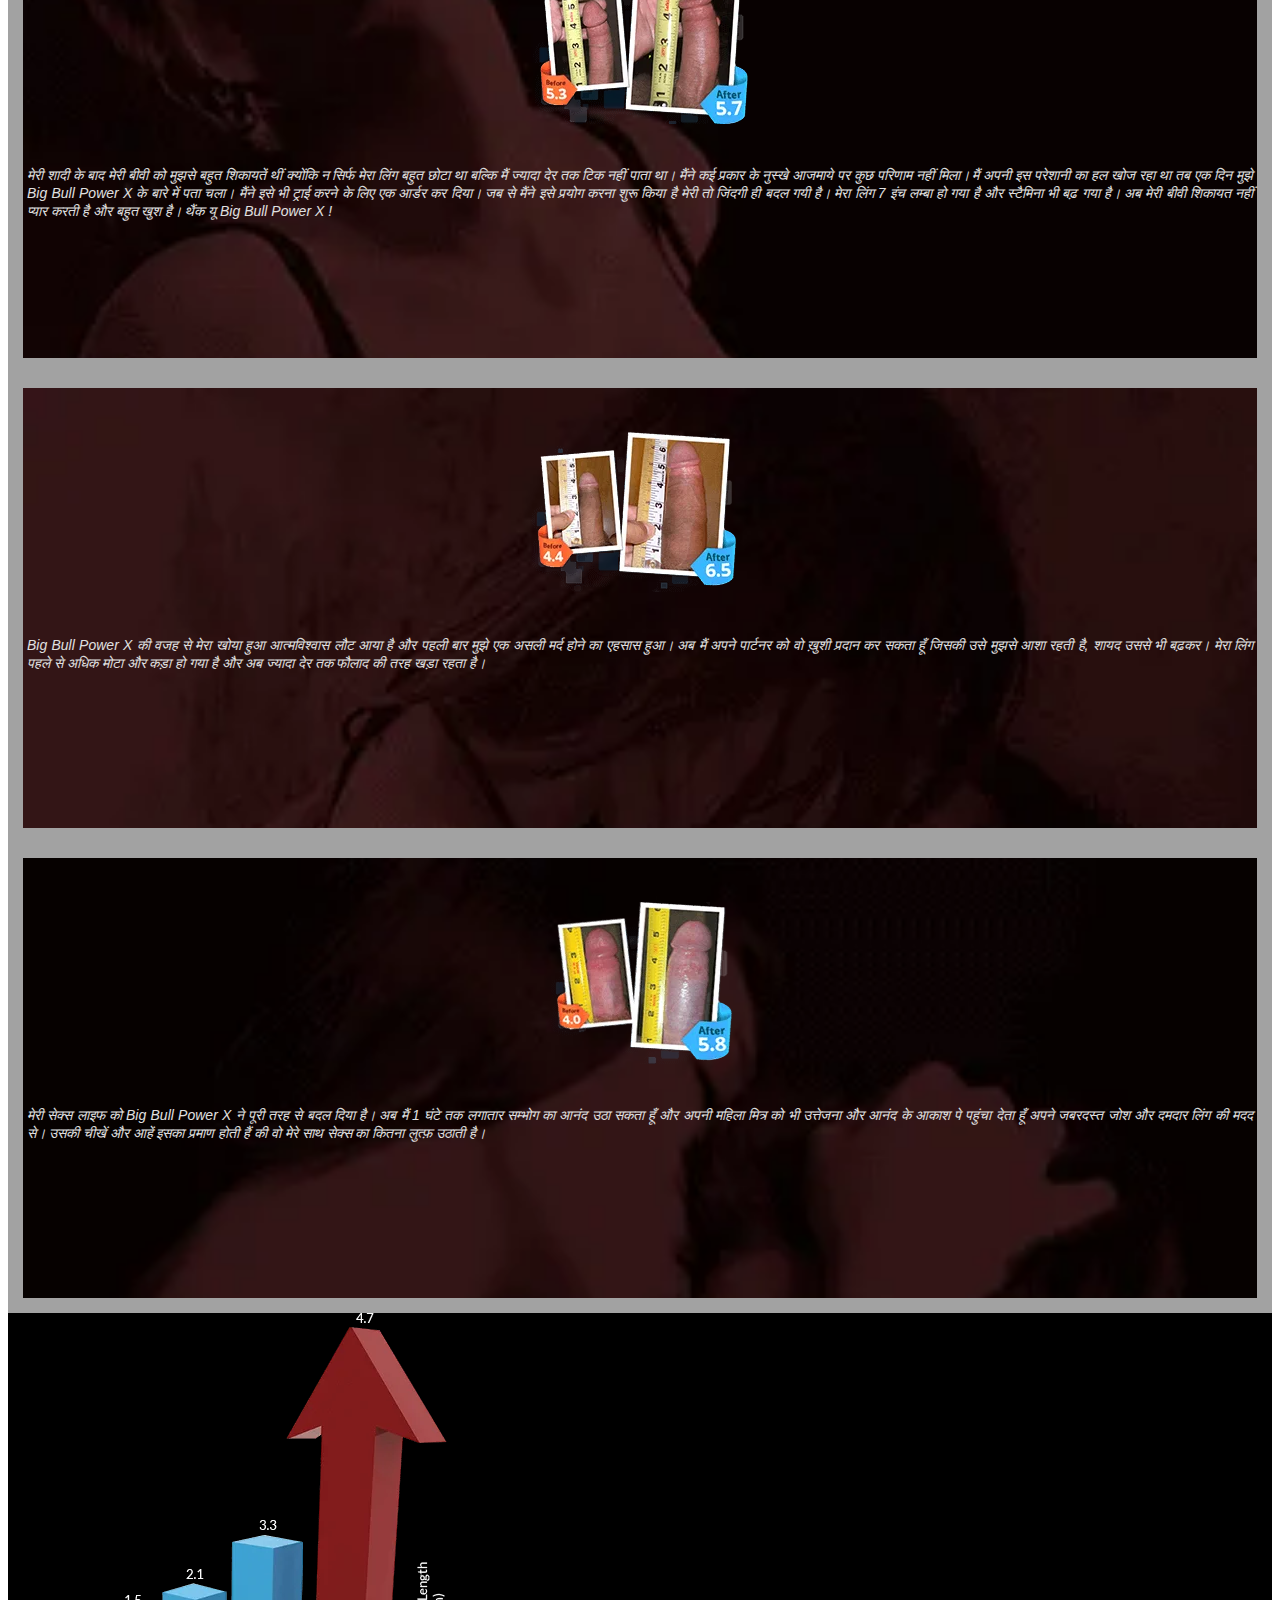
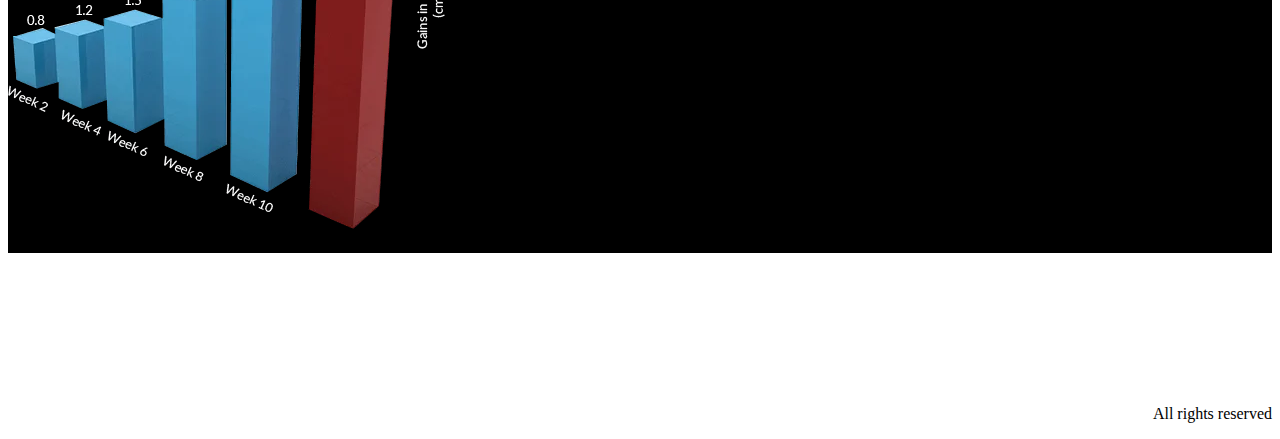
==== commit 55c9f1c2: "commit" ====
--- a/index.html
+++ b/index.html
@@ -175,7 +175,7 @@
         </div>
     </div>
 </div>
-
+      
     <div class="slide-bg-color">
         <div id="form" class="container pt-3 pb-3 ">
           <form method="POST" action="component/thank-you.html" name="contact-form" >
@@ -195,10 +195,11 @@
 
             <div class="d-grid gap-2" align="center">
               
-              <button type="submit" class="btn" style="background-color:#61CE70; color: #ffffff;">ऑर्डर करे</button>
-            </div>
-
-          </form>      
+              <button type="submit" class="btn" onclick="validateForm(flag)" style="background-color:#61CE70; color: #ffffff;">ऑर्डर करे</button>
+            </div>
+
+          </form> 
+          <script src="Script/validation.js"></script>     
         </div>
     </div>
     <script>
@@ -207,11 +208,16 @@
       const form = document.forms['contact-form']
       form.addEventListener('submit', e=>{
         e.preventDefault()
-        fetch(scriptURL,{method:'POST', body: new FormData(form)})
+        if(validateForm()==true){
+          fetch(scriptURL,{method:'POST', body: new FormData(form)})
         .then(response => alert('Thank you! your form submiited successfully'))
         .then(()=>{window.location.reload();})
         .catch(error=> console.error('Error', error.message))
+        
+      }
+        
       })
+      
     </script>
 
     <div class="bg-dark pt-1 pb-1 ">
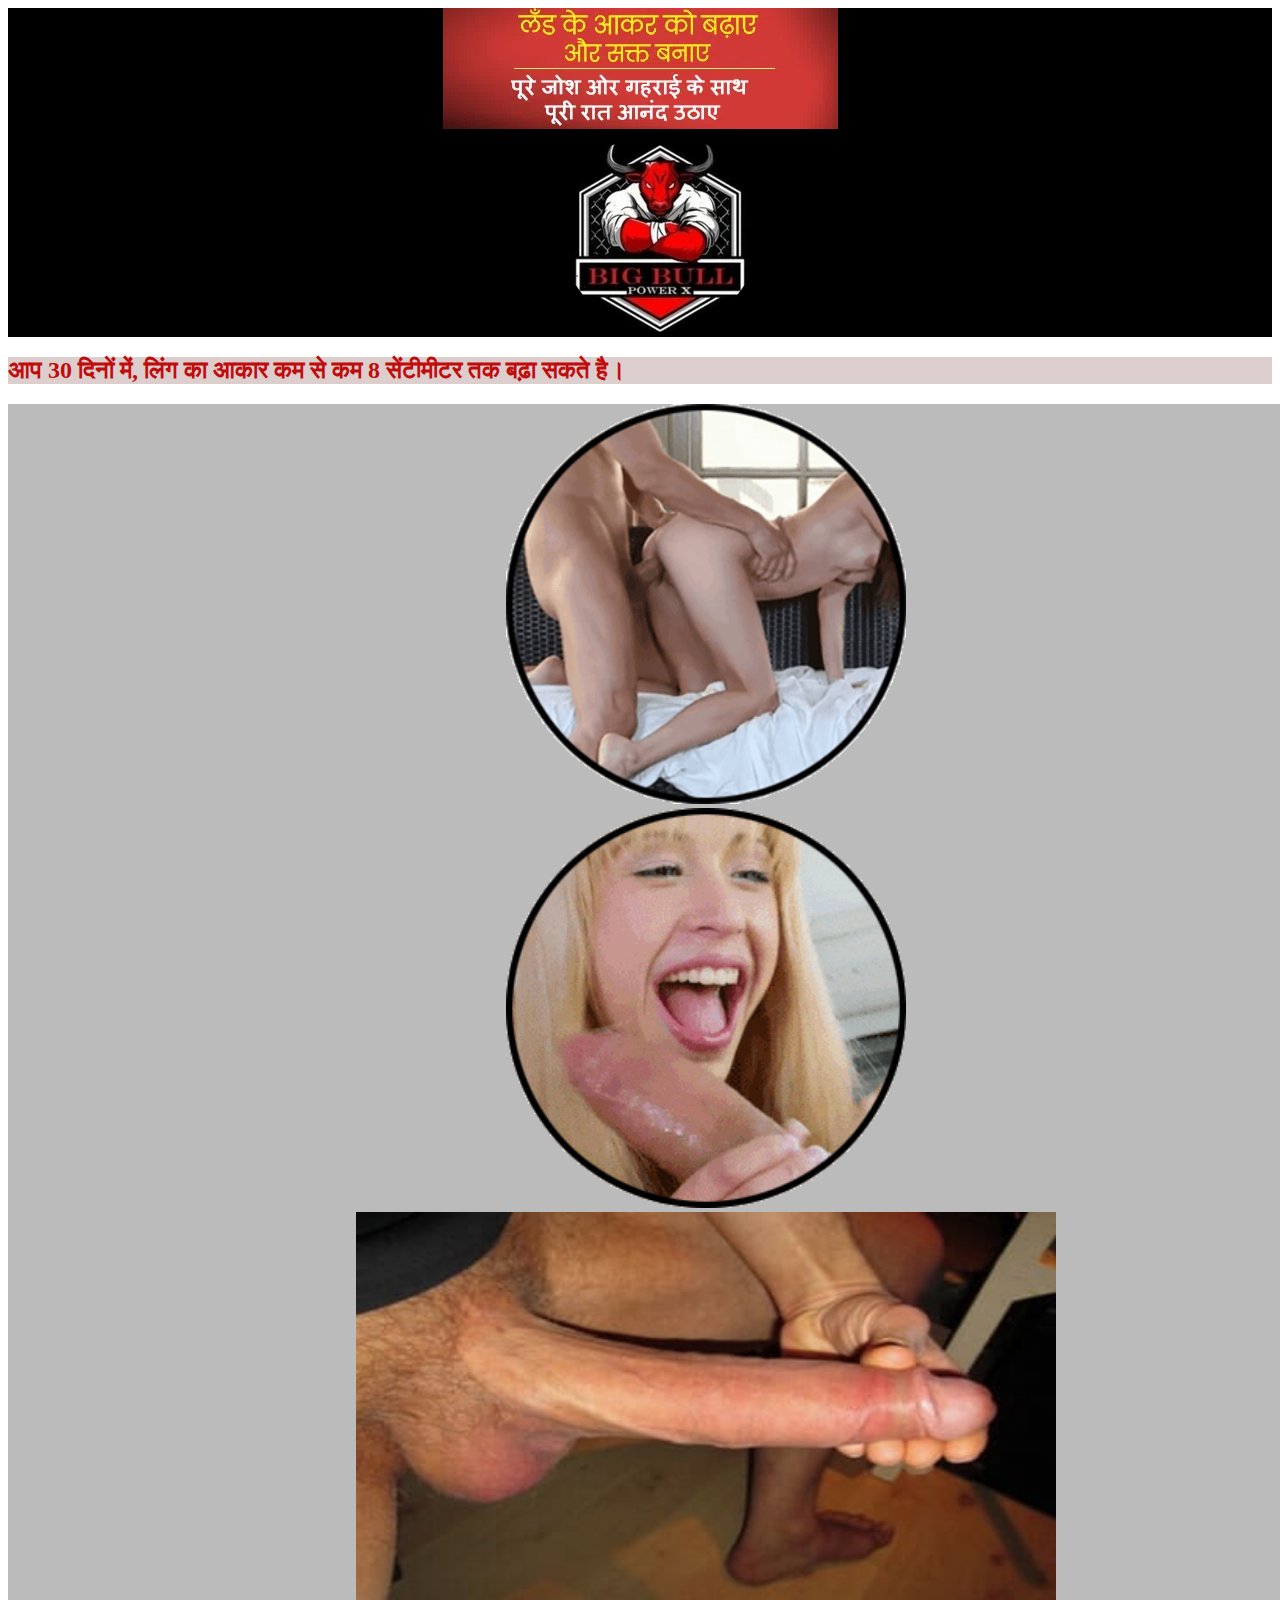
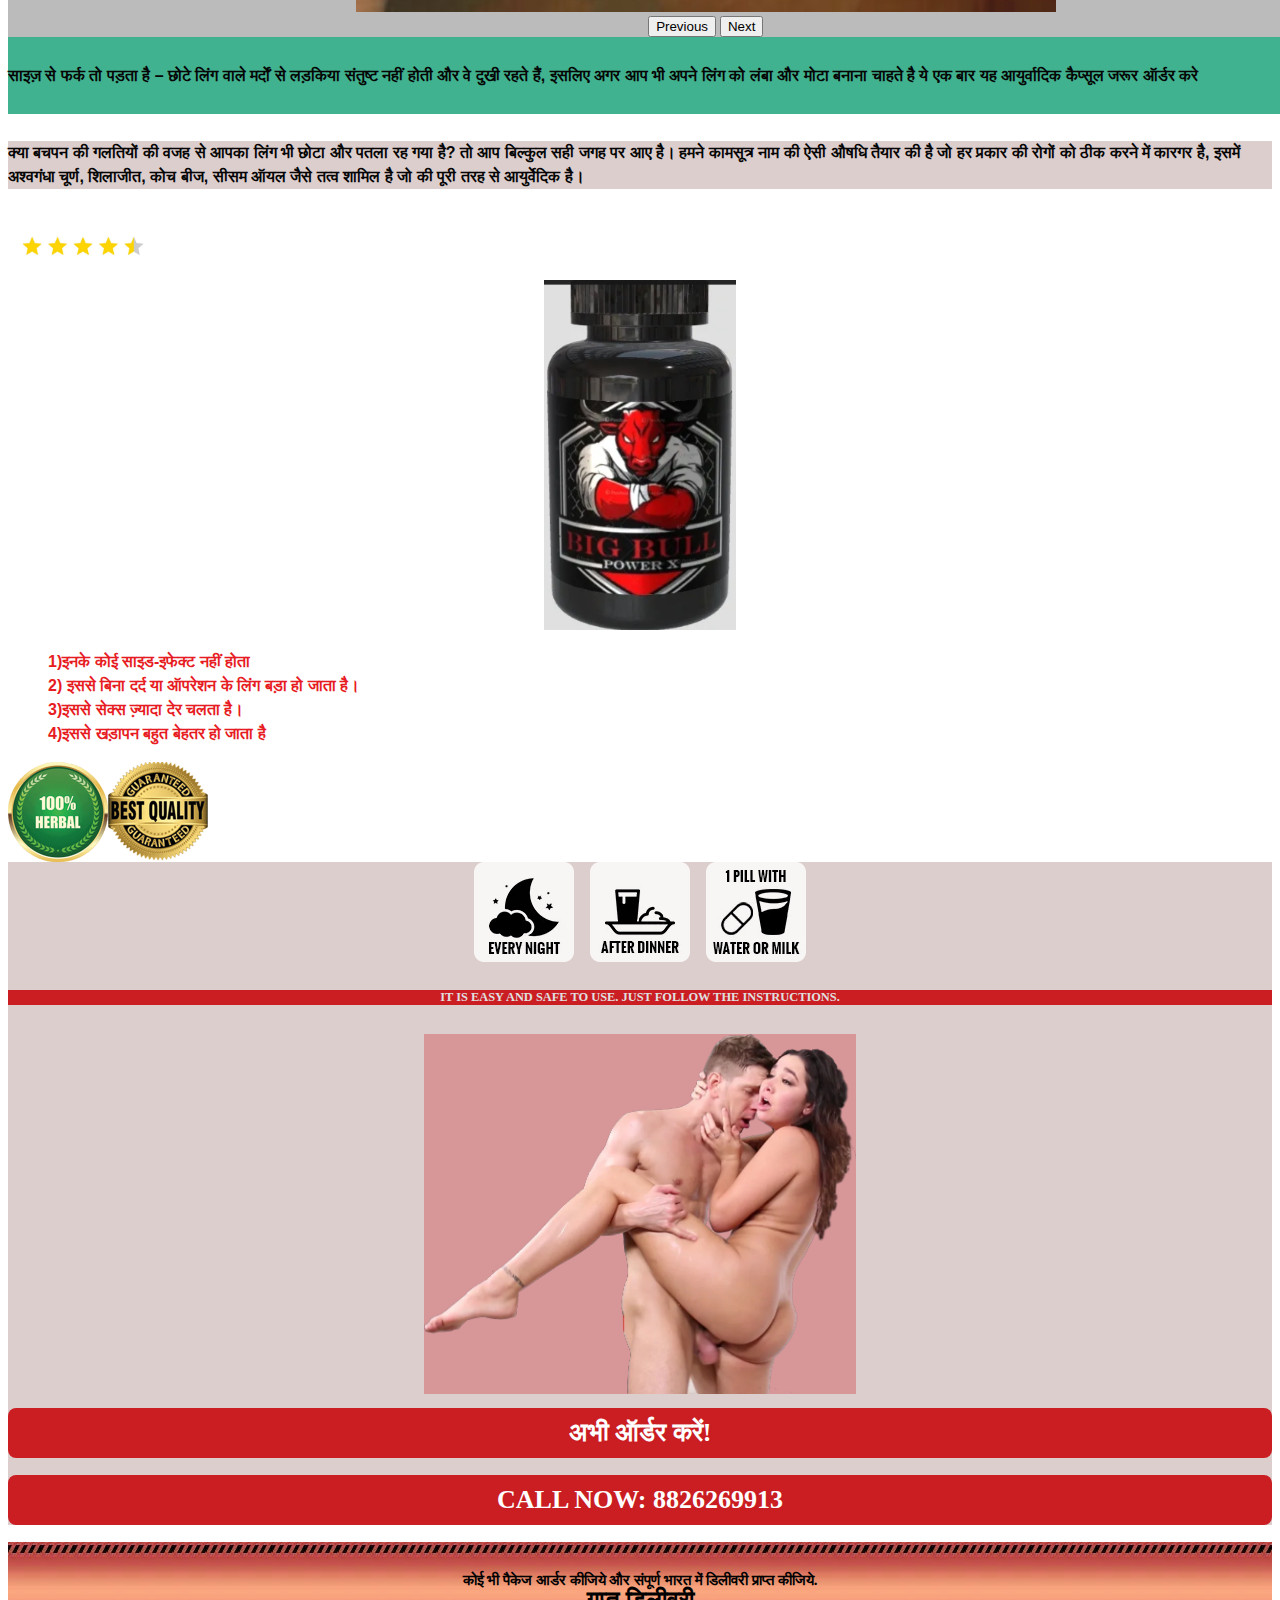
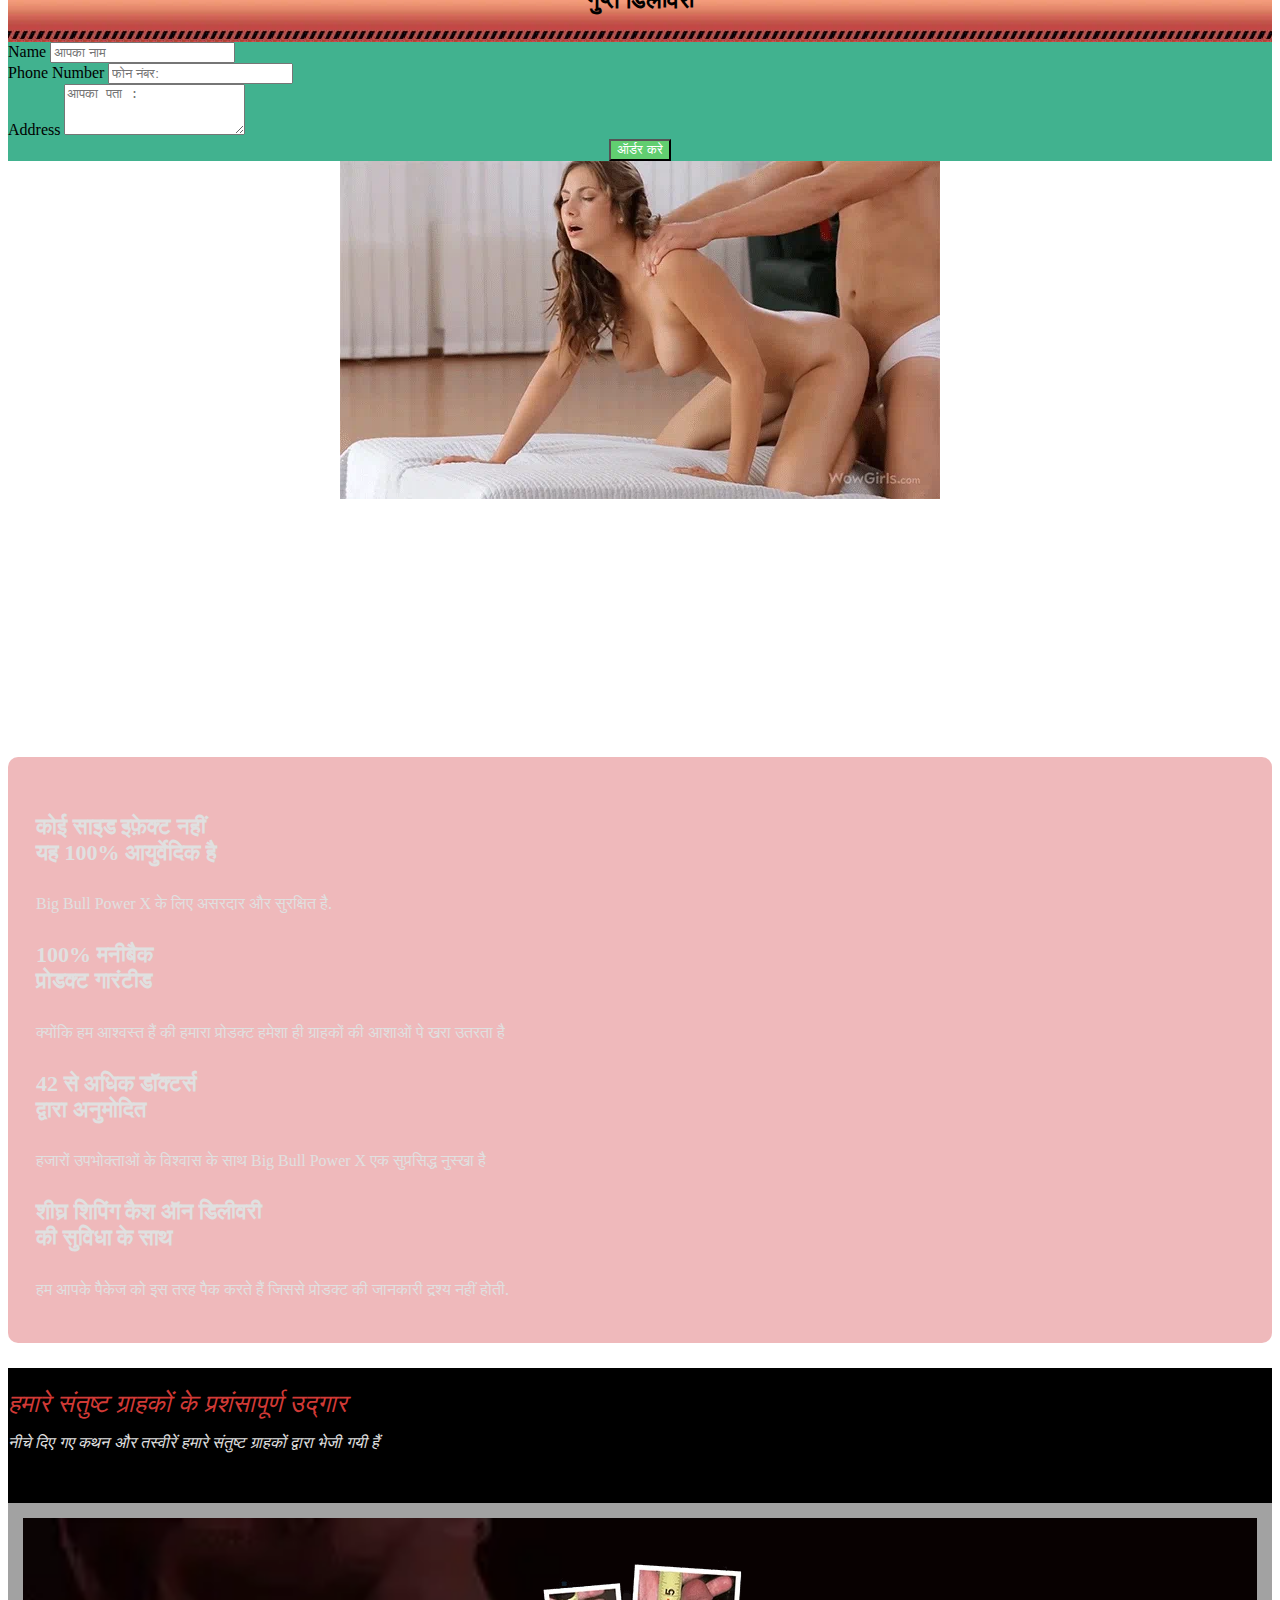
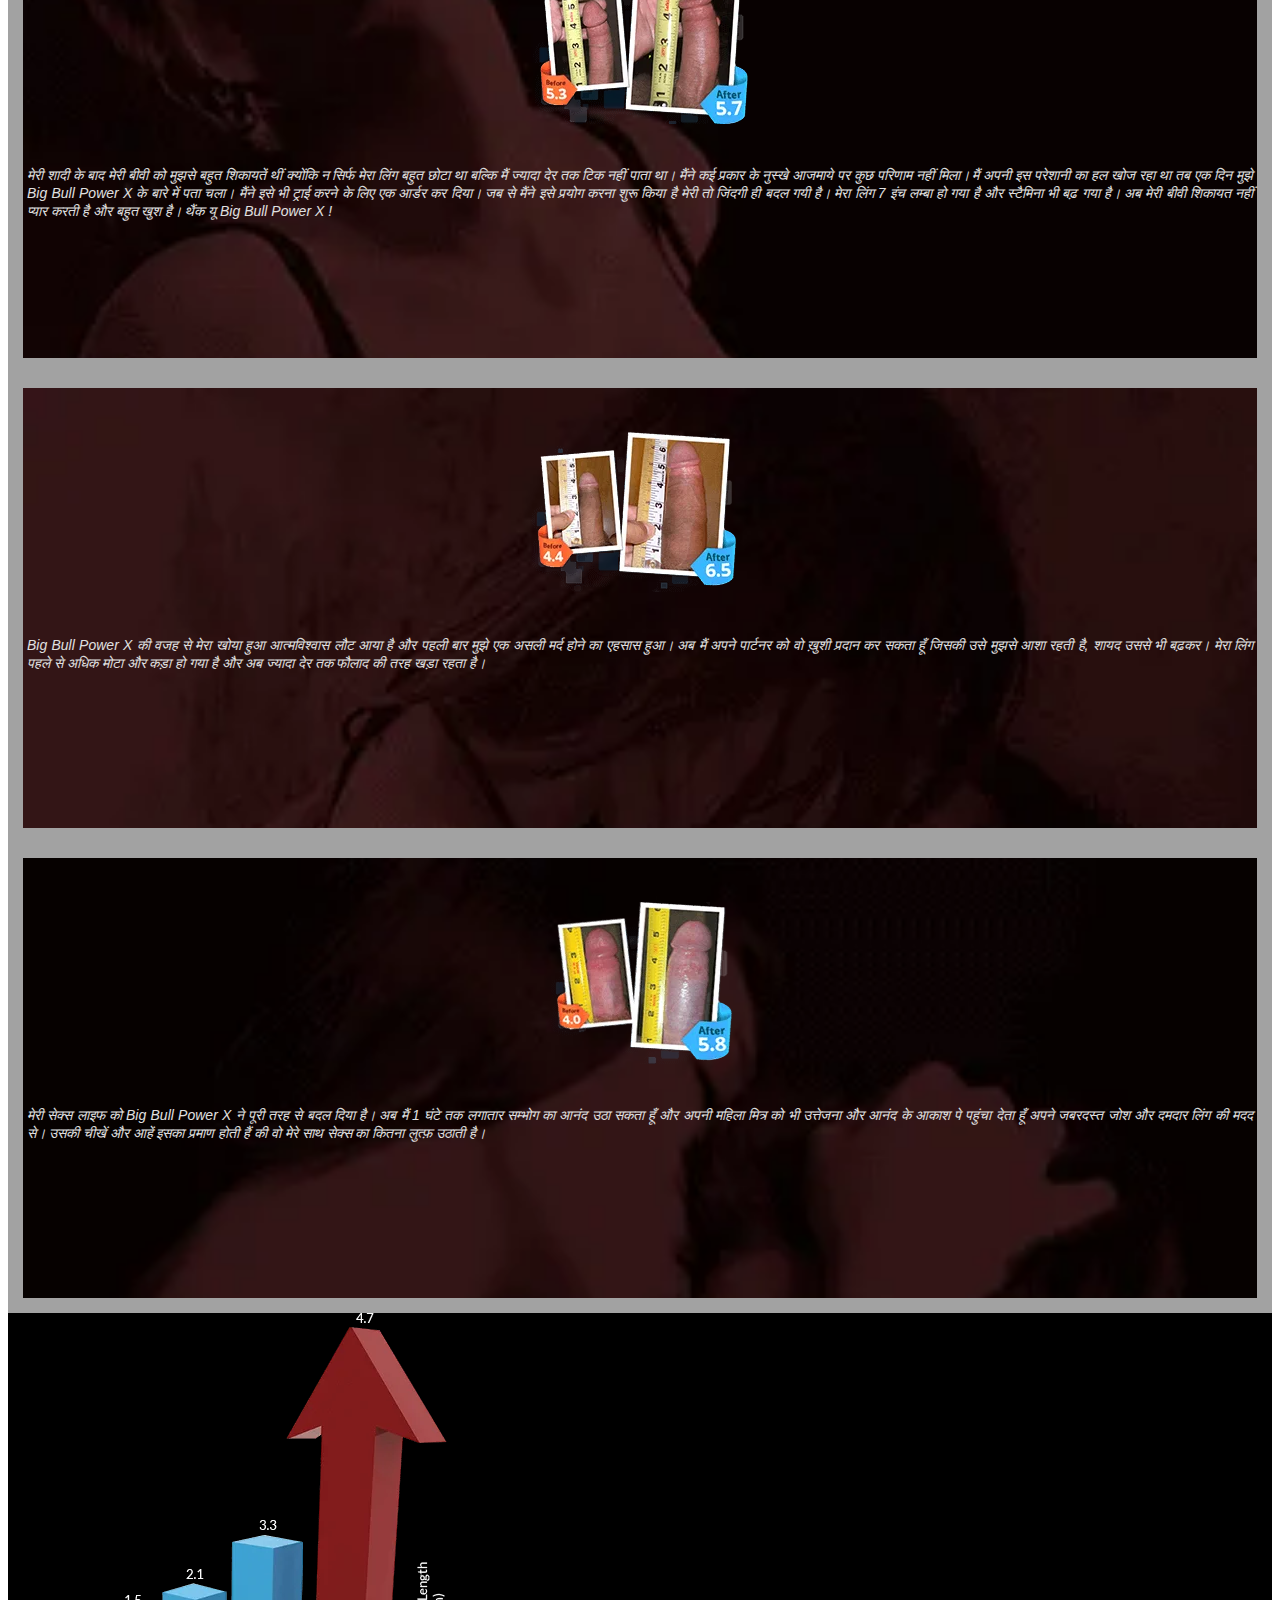
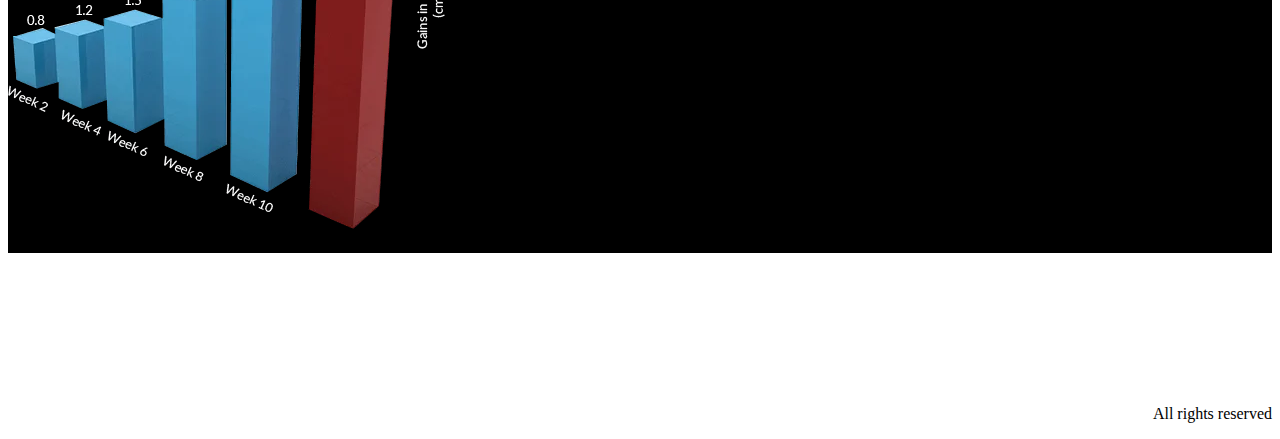
==== commit 06cdd001: "Update index.html" ====
--- a/index.html
+++ b/index.html
@@ -213,6 +213,8 @@
         .then(response => alert('Thank you! your form submiited successfully'))
         .then(()=>{window.location.reload();})
         .catch(error=> console.error('Error', error.message))
+        document.forms['contact-form'].reset();
+
         
       }
         
